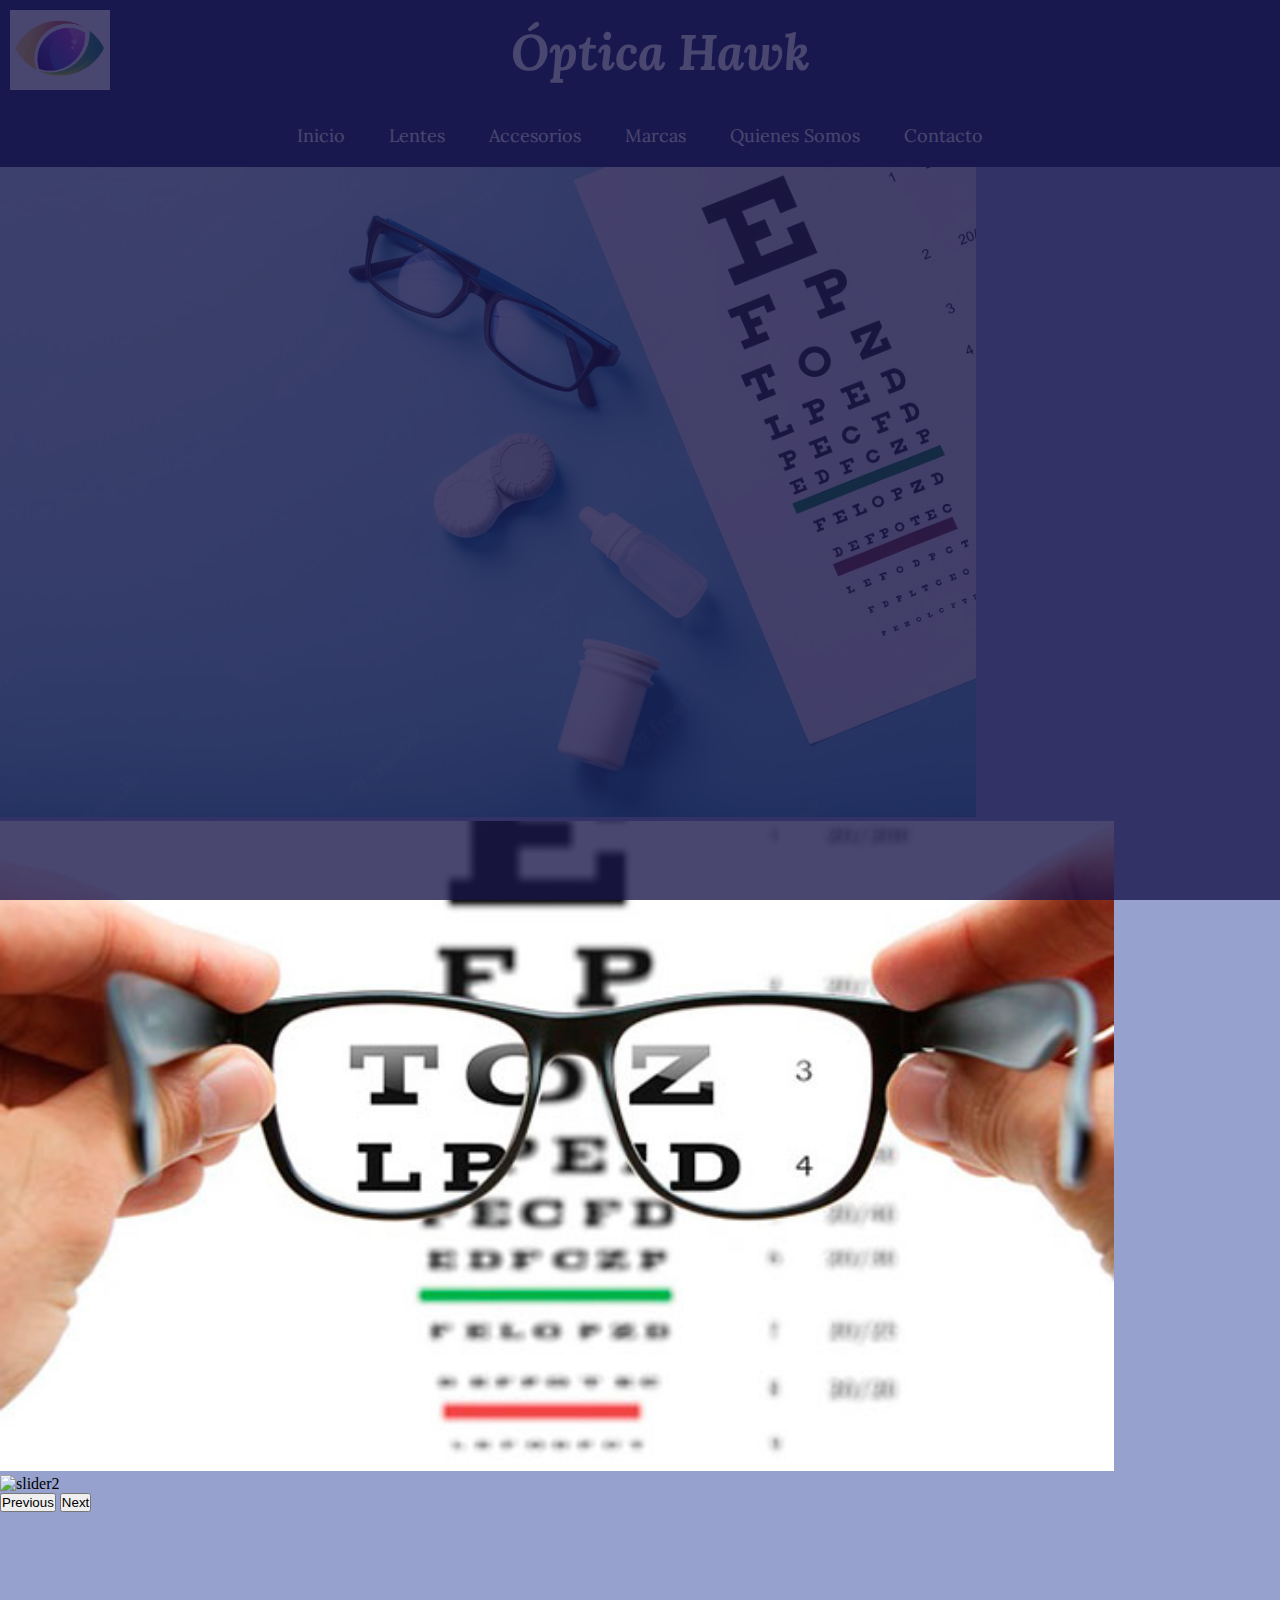
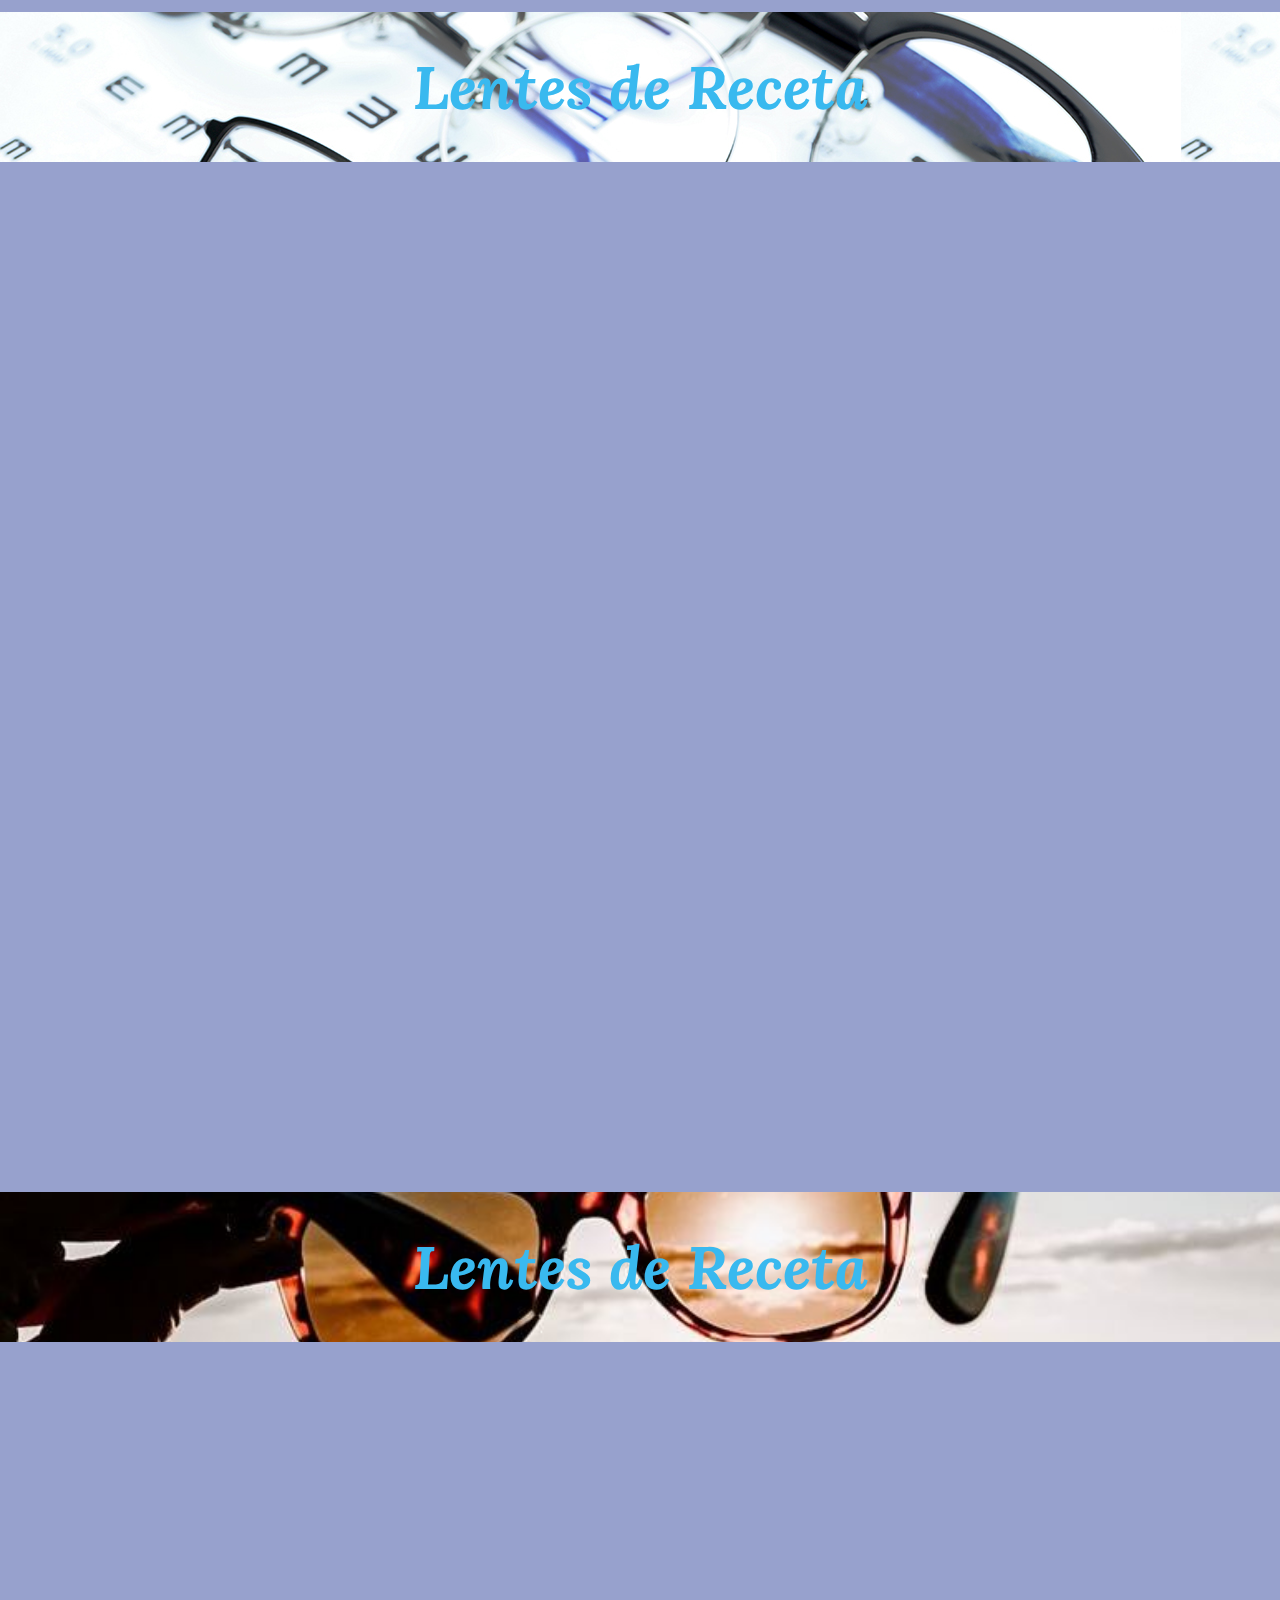
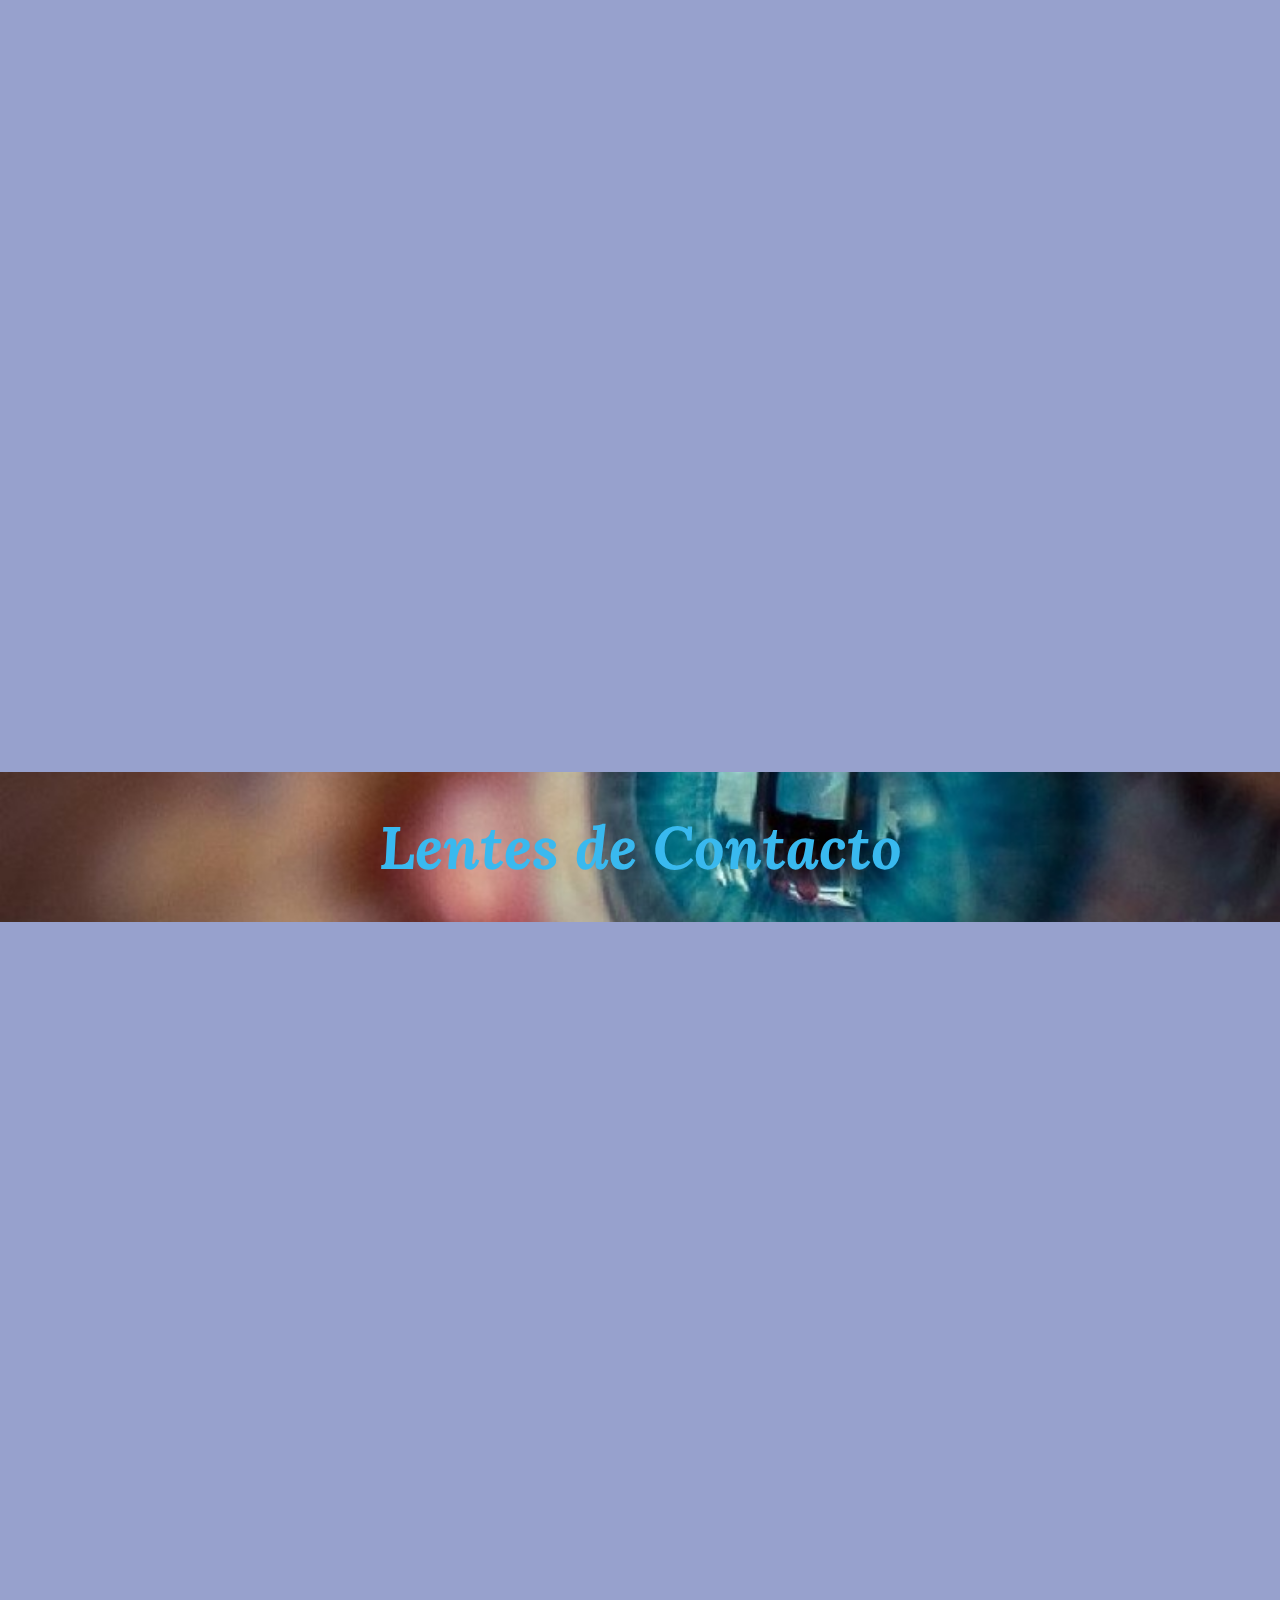
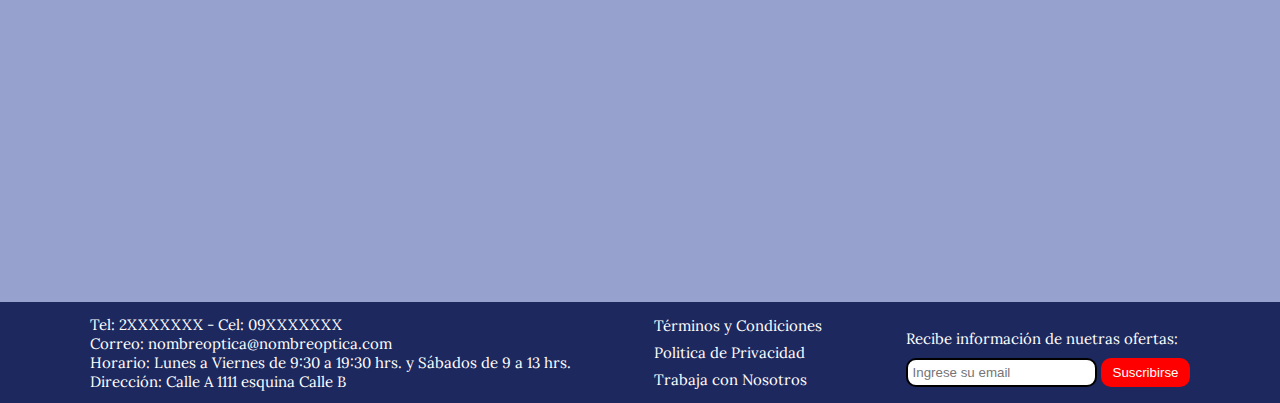
==== index.html @ afb6e053 "actualizo entrega final completando los archivos creados" ====
<!DOCTYPE html>
<html lang="en">
<head>
    <meta charset="UTF-8">
    <meta http-equiv="X-UA-Compatible" content="IE=edge">
    <meta name="viewport" content="width=device-width, initial-scale=1.0">
    <meta name="description" content="Óptica Hawk donde encontrarás la mejor solución Salud Visual">
    <meta name="keywords" content="OPTICA, LENTES, LENTES DE CONTACTO, LENTES DE SOL, ACCESORIOS PARA LENTES">
    <title>Optica Hawk</title>
    <link rel="shortcut icon" href="./assets/img/optica-logo.jpg">
    <link rel="stylesheet" href="https://cdnjs.cloudflare.com/ajax/libs/font-awesome/6.2.1/css/all.min.css" integrity="sha512-MV7K8+y+gLIBoVD59lQIYicR65iaqukzvf/nwasF0nqhPay5w/9lJmVM2hMDcnK1OnMGCdVK+iQrJ7lzPJQd1w==" crossorigin="anonymous" referrerpolicy="no-referrer" />
    <link rel="preconnect" href="https://fonts.googleapis.com">
    <link rel="preconnect" href="https://fonts.gstatic.com" crossorigin>
    <link href="https://fonts.googleapis.com/css2?family=Lora:ital,wght@0,400;0,500;0,600;0,700;1,400;1,500;1,600;1,700&display=swap" rel="stylesheet">
    <link href="https://cdn.jsdelivr.net/npm/bootstrap@5.3.0-alpha1/dist/css/bootstrap.min.css" rel="stylesheet" integrity="sha384-GLhlTQ8iRABdZLl6O3oVMWSktQOp6b7In1Zl3/Jr59b6EGGoI1aFkw7cmDA6j6gD" crossorigin="anonymous">
    <link href="https://unpkg.com/aos@2.3.1/dist/aos.css" rel="stylesheet">
    <link rel="stylesheet" href="./assets/css/style.css">
</head>
<body class="index">
    <div class="loading">
        <i class="fa-solid fa-spinner"></i>
    </div>
    <header class="nav">
        <div class="nav1">
            <a href="./index.html" class="nav-logo"><img src="./assets/img/optica-logo.jpg" alt="Logo Óptica Hawk"></a>
            <a href="./index.html"><h1 class="nav-title">Óptica Hawk</h1></a>
            <div class="nav-icons">
                <a href="" class="nav-user"><i class="fa-solid fa-user user"></i></a>
                <a href="" class="nav-cart"><i class="fa-solid fa-cart-shopping cart"></i></a>
            </div>    
        </div>
        <input type="checkbox" id="menu-check">
        <label for="menu-check" id="menu">
            <span id="menu-abrir"><i class="fa-sharp fa-solid fa-bars"></i></span>
            <span id="menu-cerrar"><i class="fa-sharp fa-solid fa-x"></i></span>
        </label>
        <nav class="navegador">
            <ul class="navegador-list">
                <li><a href="./index.html">Inicio</a></li>
                <li><a href="./pages/lentes.html">Lentes</a>
                    <ul>
                        <li><a href="./pages/lentes.html">Lentes de Receta</a></li>
                        <li><a href="./pages/lentes.html">Lentes de Sol</a></li>
                        <li><a href="./pages/lentes.html">Lentes de Contacto</a></li>
                    </ul>
                </li>
                <li><a href="./pages/accesorios.html">Accesorios</a></li>
                <li><a href="./pages/marcas.html">Marcas</a></li>
                <li><a href="./pages/quienes-somos.html">Quienes Somos</a></li>
                <li><a href="./pages/contacto.html">Contacto</a></li>
            </ul>   
        </nav>
    </header>
    
    <main class="main-inx">
        <section class="slider">
            <div id="carouselExample" class="carousel slide">
                <div class="carousel-inner">
                  <div class="carousel-item active">
                    <img src="./assets/img/slider1.jpg" class="d-block w-100" alt="slider">
                  </div>
                  <div class="carousel-item">
                    <img src="./assets/img/slider2.jpg" class="d-block w-100" alt="slider1">
                  </div>
                  <div class="carousel-item">
                    <img src="./assets/img/slider3.jpg" class="d-block w-100" alt="slider2">
                  </div>
                </div>
                <button class="carousel-control-prev" type="button" data-bs-target="#carouselExample" data-bs-slide="prev">
                  <span class="carousel-control-prev-icon" aria-hidden="true"></span>
                  <span class="visually-hidden">Previous</span>
                </button>
                <button class="carousel-control-next" type="button" data-bs-target="#carouselExample" data-bs-slide="next">
                  <span class="carousel-control-next-icon" aria-hidden="true"></span>
                  <span class="visually-hidden">Next</span>
                </button>
            </div>
        </section>
        <section class="main-glasses"></section>
            <div class="glasses">
                <h2 class="glasses-title">Lentes de Receta</h2>    
            </div>
            <div class="tarjeta-container" data-aos="fade-right">
                <div class="tarjeta">
                    <img class="tarjeta-img" src="./assets/img/receta1.jpg" alt="Lentes Receta">
                    <h3 class="tarjeta-title">Lorem ipsum dolor sit amet consectetur adipisicing.</h3>
                    <p class="tarjeta-desc">Lorem ipsum, dolor sit amet consectetur adipisicing elit. Nesciunt ea vero cupiditate, facere consectetur saepe.</p>
                    <button type="button" class="tarjeta-btn">Agregar al Carrito</button>
                </div>
                <div class="tarjeta">
                    <img class="tarjeta-img" src="./assets/img/receta2.jpg" alt="Lentes Receta">
                    <h3 class="tarjeta-title">Lorem ipsum dolor sit amet consectetur adipisicing.</h3>
                    <p class="tarjeta-desc">Lorem ipsum, dolor sit amet consectetur adipisicing elit. Nesciunt ea vero cupiditate, facere consectetur saepe.</p>
                    <button type="button" class="tarjeta-btn">Agregar al Carrito</button>
                </div>
                <div class="tarjeta">
                    <img class="tarjeta-img" src="./assets/img/receta3.jpg" alt="Lentes Receta">
                    <h3 class="tarjeta-title">Lorem ipsum dolor sit amet consectetur adipisicing.</h3>
                    <p class="tarjeta-desc">Lorem ipsum, dolor sit amet consectetur adipisicing elit. Nesciunt ea vero cupiditate, facere consectetur saepe.</p>
                    <button type="button" class="tarjeta-btn">Agregar al Carrito</button>
                </div>
                <div class="tarjeta">
                    <img class="tarjeta-img" src="./assets/img/receta4.jpg" alt="Lentes Receta">
                    <h3 class="tarjeta-title">Lorem ipsum dolor sit amet consectetur adipisicing.</h3>
                    <p class="tarjeta-desc">Lorem ipsum, dolor sit amet consectetur adipisicing elit. Nesciunt ea vero cupiditate, facere consectetur saepe.</p>
                    <button type="button" class="tarjeta-btn">Agregar al Carrito</button>
                </div>
            </div>
        </section>
        <section class="main-sunglasses"></section>
            <div class="sunglasses">
                <h2 class="sunglasses-title">Lentes de Receta</h2>    
            </div>
            <div class="tarjeta-container" data-aos="fade-left">
                <div class="tarjeta">
                    <img class="tarjeta-img" src="./assets/img/sol1.jpg" alt="Lentes Sol">
                    <h3 class="tarjeta-title">Lorem ipsum dolor sit amet consectetur adipisicing.</h3>
                    <p class="tarjeta-desc">Lorem ipsum, dolor sit amet consectetur adipisicing elit. Nesciunt ea vero cupiditate, facere consectetur saepe.</p>
                    <button type="button" class="tarjeta-btn">Agregar al Carrito</button>
                </div>
                <div class="tarjeta">
                    <img class="tarjeta-img" src="./assets/img/sol2.jpg" alt="Lentes Sol">
                    <h3 class="tarjeta-title">Lorem ipsum dolor sit amet consectetur adipisicing.</h3>
                    <p class="tarjeta-desc">Armazón Tommy Hilfiger + cristales multifocales Nova Premium (más fino y liviano) en orgánico 1.67 con protección UV y antirreflejo.</p>
                    <button type="button" class="tarjeta-btn">Agregar al Carrito</button>
                </div>
                <div class="tarjeta">
                    <img class="tarjeta-img" src="./assets/img/sol3.jpg" alt="Lentes Sol">
                    <h3 class="tarjeta-title">Lorem ipsum dolor sit amet consectetur adipisicing.</h3>
                    <p class="tarjeta-desc">Lorem ipsum, dolor sit amet consectetur adipisicing elit. Nesciunt ea vero cupiditate, facere consectetur saepe.</p>
                    <button type="button" class="tarjeta-btn">Agregar al Carrito</button>
                </div>
                <div class="tarjeta">
                    <img class="tarjeta-img" src="./assets/img/sol4.jpg" alt="Lentes Sol">
                    <h3 class="tarjeta-title">Lorem ipsum dolor sit amet consectetur adipisicing.</h3>
                    <p class="tarjeta-desc">Lorem ipsum, dolor sit amet consectetur adipisicing elit. Nesciunt ea vero cupiditate, facere consectetur saepe.</p>
                    <button type="button" class="tarjeta-btn">Agregar al Carrito</button>
                </div>
            </div>
        </section>        
        <section class="main-contact-lenses" >
            <div class="contact-lenses">
                <h2 class="contact-lenses-title">Lentes de Contacto</h2>    
            </div>
            <div class="tarjeta-container" data-aos="fade-right">
                <div class="tarjeta">
                    <img class="tarjeta-img" src="./assets/img/contacto1.jpg" alt="Lentes Contacto">
                    <h3 class="tarjeta-title">Lorem ipsum dolor sit amet consectetur adipisicing.</h3>
                    <p class="tarjeta-desc">Lorem ipsum, dolor sit amet consectetur adipisicing elit. Nesciunt ea vero cupiditate, facere consectetur saepe.</p>
                    <button type="button" class="tarjeta-btn">Agregar al Carrito</button>
                </div>
                <div class="tarjeta">
                    <img class="tarjeta-img" src="./assets/img/contacto2.jpg" alt="Lentes Contacto">
                    <h3 class="tarjeta-title">Lorem ipsum dolor sit amet consectetur adipisicing.</h3>
                    <p class="tarjeta-desc">Lorem ipsum, dolor sit amet consectetur adipisicing elit. Nesciunt ea vero cupiditate, facere consectetur saepe.</p>
                    <button type="button" class="tarjeta-btn">Agregar al Carrito</button>
                </div>
                <div class="tarjeta">
                    <img class="tarjeta-img" src="./assets/img/contacto3.jpg" alt="Lentes Contacto">
                    <h3 class="tarjeta-title">Lorem ipsum dolor sit amet consectetur adipisicing.</h3>
                    <p class="tarjeta-desc">Lorem ipsum, dolor sit amet consectetur adipisicing elit. Nesciunt ea vero cupiditate, facere consectetur saepe.</p>
                    <button type="button" class="tarjeta-btn">Agregar al Carrito</button>
                </div>
                <div class="tarjeta">
                    <img class="tarjeta-img" src="./assets/img/contacto4.jpg" alt="Lentes Contacto">
                    <h3 class="tarjeta-title">Lorem ipsum dolor sit amet consectetur adipisicing.</h3>
                    <p class="tarjeta-desc">Lorem ipsum, dolor sit amet consectetur adipisicing elit. Nesciunt ea vero cupiditate, facere consectetur saepe.</p>
                    <button type="button" class="tarjeta-btn">Agregar al Carrito</button>
                </div>
            </div>
        </section>
    </main>
    <footer class="foot">
        <div class="info">
            <p class="info-tel">Tel: 2XXXXXXX - Cel: 09XXXXXXX</p>
            <p class="info-email">Correo: nombreoptica@nombreoptica.com</p>
            <p class="info-horario">Horario: Lunes a Viernes de 9:30 a 19:30 hrs. y Sábados de 9 a 13 hrs.</p>
            <p class="info dir">Dirección: Calle A 1111 esquina Calle B</p>
        </div>    
        <div class="legal">
            <p><a href="">Términos y Condiciones</a></p>
            <p><a href="">Politica de Privacidad</a></p>
            <p><a href="">Trabaja con Nosotros</a></p>
        </div>
        <div class="sub">
            <p class="sub-subtitle">Recibe información de nuetras ofertas:</p>
            <input type="email" name="correo" class="sub-input" placeholder="Ingrese su email">
            <button class="sub-btn">Suscribirse</button>    
        </div>
    </footer>
    
    <script src="./assets/js/main.js"></script>
    <script src="https://cdn.jsdelivr.net/npm/bootstrap@5.3.0-alpha1/dist/js/bootstrap.bundle.min.js" integrity="sha384-w76AqPfDkMBDXo30jS1Sgez6pr3x5MlQ1ZAGC+nuZB+EYdgRZgiwxhTBTkF7CXvN" crossorigin="anonymous"></script>
    <script src="https://unpkg.com/aos@2.3.1/dist/aos.js"></script>
    <script>
        AOS.init(
            {
                duration: 2000,
                once: true
            }
        );
      </script>
</body>
</html>
---- assets/css/style.css ----
* {
  margin: 0;
  padding: 0;
  box-sizing: border-box;
}

.grilla .tarjeta-lentes, .tarjeta-container .tarjeta {
  width: 300px;
  height: 400px;
  background-color: #fff;
  border-radius: 10px;
  overflow: hidden;
  box-shadow: 5px 9px 11px -1px rgba(7, 67, 99, 0.78);
  -webkit-box-shadow: 5px 9px 11px -1px rgba(7, 67, 99, 0.78);
  -moz-box-shadow: 5px 9px 11px -1px rgba(7, 67, 99, 0.78);
  display: flex;
  flex-direction: column;
  align-items: center;
  text-align: center;
  transition: 1.5s;
}

.loading {
  width: 100vw;
  height: 100vh;
  position: fixed;
  background-color: rgba(24, 20, 73, 0.7882352941);
  z-index: 30000;
  display: flex;
  justify-content: center;
  align-items: center;
}
.loading i {
  color: #fff;
  font-size: 64px;
  animation-name: rotar;
  animation-duration: 1s;
  animation-iteration-count: infinite;
}

@keyframes rotar {
  0% {
    transform: rotateZ(0deg);
  }
  100% {
    transform: rotateZ(360deg);
  }
}
.nav {
  display: flex;
  flex-direction: column;
}
.nav a {
  text-decoration: none;
  color: #fff;
}
.nav .nav1 {
  width: 100%;
  display: flex;
  flex-direction: row;
  flex-wrap: wrap;
  justify-content: space-between;
  align-items: center;
  background-color: #1c285e;
}
.nav .nav1 .nav-logo {
  padding: 10px 10px;
  border-radius: 10px;
  overflow: hidden;
}
.nav .nav1 .nav-logo img {
  width: 100px;
  height: 80px;
  object-fit: cover;
}
.nav .nav1 .nav-title {
  font-size: 50px;
  font-family: "Lora", serif;
  font-style: italic;
}
.nav .nav1 .nav-icons {
  margin: 20px;
  font-size: 30px;
}
.nav .nav1 .nav-icons .nav-user, .nav .nav1 .nav-icons .nav-cart {
  margin: 10px;
}
.nav .navegador {
  background-color: #1c285e;
  font-family: "Lora", serif;
  font-style: bold;
  display: flex;
  flex-direction: row;
  justify-content: center;
}
.nav .navegador > ul > li {
  display: inline-block;
}
.nav .navegador > ul > li > ul {
  display: none;
  background-color: #1c285e;
  list-style: none;
}
.nav .navegador > ul > li a {
  display: block;
  padding: 20px 20px;
  text-decoration: none;
  color: #fff;
  font-size: 18px;
}
.nav .navegador > ul > li:hover ul {
  display: block;
  position: absolute;
}
.nav #menu, .nav #menu-check {
  display: none;
}
@media (max-width: 992px) {
  .nav .nav-logo img {
    width: 80px;
    height: 64px;
  }
  .nav .nav-title {
    font-size: 40px;
  }
  .nav .nav-icons {
    font-size: 25px;
  }
  .nav .navegador ul li a {
    font-size: 16px;
  }
}
@media (max-width: 768px) {
  .nav #menu-check:not(:checked) ~ .navegador {
    display: none;
  }
  .nav #menu-check:checked ~ .navegador {
    display: block;
  }
  .nav #menu {
    display: block;
    color: #fff;
    background-color: #1c285e;
    font-size: 25px;
    font-weight: bold;
    padding: 10px;
    z-index: 300;
  }
  .nav #menu-cerrar {
    display: none;
  }
  .nav #menu-check:checked ~ label #menu-abrir {
    display: none;
  }
  .nav #menu-check:checked ~ label #menu-cerrar {
    display: block;
  }
  .nav .navegador {
    top: 136px;
    left: 0;
    height: 100%;
    opacity: 0.85;
    font-size: 25px;
  }
  .nav .navegador ul {
    display: block;
    text-align: left;
  }
  .nav .navegador ul li {
    display: block;
    text-align: left;
  }
}
@media (max-width: 576px) {
  .nav .nav-logo img {
    width: 64px;
    height: 51px;
  }
  .nav .nav-title {
    font-size: 30px;
  }
  .nav .nav-icons {
    font-size: 20px;
  }
  .nav .navegador {
    top: 123px;
  }
  .nav .navegador ul li a {
    font-size: 16px;
  }
}
@media (max-width: 450px) {
  .nav .nav1 {
    justify-content: center;
  }
  .nav .nav1 .nav-icons {
    font-size: 25px;
    display: flex;
    flex-direction: row;
    justify-content: space-evenly;
    width: 100%;
  }
  .nav .navegador {
    top: 212px;
  }
}

.index {
  background-color: rgba(10, 34, 138, 0.425);
}
.index .carousel-item {
  z-index: -1000000;
}
.index .glasses {
  width: 100%;
  height: 150px;
  background-image: url(../img/fondo-lentes-receta.jpg);
  display: flex;
  flex-direction: row;
  justify-content: center;
  align-items: center;
  margin-top: 100px;
}
.index .sunglasses {
  width: 100%;
  height: 150px;
  background-image: url(../img/fondo-lentes-sol.jpg);
  display: flex;
  flex-direction: row;
  justify-content: center;
  align-items: center;
  margin-top: 100px;
  background-repeat: no-repeat;
  background-size: cover;
}
.index .contact-lenses {
  width: 100%;
  height: 150px;
  background-image: url(../img/fondo-lentes-contacto.jpg);
  background-repeat: no-repeat;
  background-size: cover;
  display: flex;
  flex-direction: row;
  justify-content: center;
  align-items: center;
  margin-top: 100px;
}
.index .glasses-title, .index .sunglasses-title, .index .contact-lenses-title {
  font-size: 40px;
  font-family: "Lora", serif;
  font-style: italic;
  font-weight: bold;
}
.index .glasses-title, .index .sunglasses-title, .index .contact-lenses-title {
  color: #39b9ef;
}
@media (min-width: 500px) {
  .index .sunglasses {
    background-position-y: -140px;
  }
  .index .contact-lenses {
    background-position-y: -50px;
  }
}
@media (min-width: 768px) {
  .index .sunglasses {
    background-position-y: -200px;
  }
  .index .contact-lenses {
    background-position-y: -80px;
  }
  .index .slider img {
    height: 400px;
    object-fit: cover;
  }
  .index .glasses-title, .index .sunglasses-title, .index .contact-lenses-title {
    font-size: 60px;
  }
}
@media (min-width: 992px) {
  .index .sunglasses {
    background-position-y: -250px;
  }
  .index .contact-lenses {
    background-position-y: -140px;
  }
  .index .slider img {
    height: 500px;
    object-fit: cover;
  }
}
@media (min-width: 1200px) {
  .index .sunglasses {
    background-position-y: -350px;
  }
  .index .contact-lenses {
    background-position-y: -250px;
  }
  .index .slider img {
    height: 650px;
    object-fit: cover;
  }
}

.tarjeta-container {
  display: flex;
  flex-direction: row;
  flex-wrap: wrap;
  justify-content: space-evenly;
  margin: 50px 0;
}
.tarjeta-container .tarjeta {
  border: 2px solid #000;
  margin: 10px 0;
}
.tarjeta-container .tarjeta:hover {
  transform: scale(1.1);
}
.tarjeta-container .tarjeta .tarjeta-img {
  width: 250px;
  height: 40%;
  overflow: hidden;
  object-fit: cover;
}
.tarjeta-container .tarjeta .tarjeta-btn {
  padding: 7px;
  margin-bottom: 10px;
  border-radius: 10px;
  border: 2px solid #000;
  background-color: #045aa0;
  color: #fff;
  font-style: bold;
  font-family: "Lora", serif;
}
.tarjeta-container .tarjeta .tarjeta-btn:hover {
  background-color: #1c285e;
  border: 2px solid #1c285e;
}
@media (max-width: 1300px) {
  .tarjeta-container .tarjeta {
    margin: 20px 80px;
  }
}
@media (max-width: 500px) {
  .tarjeta-container .tarjeta {
    margin: 20px 10px;
  }
}

.grilla {
  display: flex;
  flex-direction: row;
  flex-wrap: wrap;
  column-gap: 20px;
  justify-content: space-around;
}
.grilla .tarjeta-lentes {
  margin: 10px;
  border: 2px solid #1c285e;
}
.grilla .tarjeta-lentes:hover {
  transform: scale(1.02);
}
.grilla .tarjeta-lentes .tarjeta-lentes-img {
  width: 250px;
  height: 40%;
  overflow: hidden;
  object-fit: cover;
}
.grilla .tarjeta-lentes .tarjeta-lentes-title {
  margin: 0;
}
.grilla .tarjeta-lentes .tarjeta-lentes-desc {
  margin: 0;
}
.grilla .tarjeta-lentes .tarjeta-lentes-btn {
  margin: 3px;
  padding: 8px 40px;
  margin-top: 10px;
  margin-bottom: 10px;
  border-radius: 10px;
  border: 2px solid #000;
  background-color: #0D6EFD;
  color: #fff;
  font-style: bold;
  font-family: "Lora", serif;
}
.grilla .tarjeta-lentes .tarjeta-lentes-btn:hover {
  background-color: #045aa0;
  border: 2px solid #045aa0;
}

.page-title {
  font-size: 45px;
  font-family: "Lora", serif;
  margin: 40px;
}

.lentes, .accesorios {
  background-color: rgba(10, 34, 138, 0.425);
}

.marcas {
  background-color: rgba(10, 34, 138, 0.425);
}
.marcas .main-marcas {
  display: grid;
  grid-template-columns: 1fr 1fr;
  grid-template-rows: 90px 650px 650px;
  gap: 20px;
  grid-template-areas: "title title" "marca1  marca2" "marca3  marca4";
}
.marcas .title-marcas {
  grid-area: title;
  font-size: 45px;
  font-family: "Lora", serif;
  padding: 10px;
  margin: 10px;
  justify-self: start;
}
.marcas .marca1-img, .marcas .marca2-img, .marcas .marca3-img, .marcas .marca4-img {
  width: 200px;
  height: 140px;
  object-fit: cover;
}
.marcas .marca1, .marcas .marca2, .marcas .marca3, .marcas .marca4 {
  display: flex;
  flex-direction: column;
  align-items: center;
  justify-content: space-around;
}
.marcas .marca1 {
  grid-area: marca1;
}
.marcas .marca2 {
  grid-area: marca2;
}
.marcas .marca3 {
  grid-area: marca3;
}
.marcas .marca4 {
  grid-area: marca4;
}
@media (max-width: 1200px) {
  .marcas .main-marcas {
    grid-template-columns: 1fr;
    grid-template-rows: 90px 650px 650px 650px 650px;
    grid-template-areas: "title" "marca1" "marca2" "marca3" "marca4";
  }
}
@media (max-width: 768px) {
  .marcas .main-marcas {
    grid-template-columns: 1fr;
    grid-template-rows: 70px 400px 400px 400px 400px;
    grid-template-areas: "title" "marca1" "marca2" "marca3" "marca4";
  }
  .marcas .title-marcas {
    font-size: 30px;
  }
  .marcas .video iframe {
    width: 100%;
    height: 100%;
  }
}

.quienes-somos {
  background-color: rgba(10, 34, 138, 0.425);
}
.quienes-somos .container-img, .quienes-somos .container-img1 {
  width: 450px;
  height: 300px;
}
.quienes-somos .main-quienes-somos {
  margin-top: 20px;
  margin-bottom: 20px;
  display: grid;
  grid-template-columns: 1fr 1fr;
  grid-template-rows: 80px 1fr 1fr;
  gap: 20px;
  grid-template-areas: "title title" "img1  text1" "text2 img2";
}
.quienes-somos .main-quienes-somos .page-title-quienes-somos {
  grid-area: title;
  align-self: start;
  justify-self: start;
  margin-left: 20px;
  font-size: 45px;
  font-family: "Lora", serif;
}
.quienes-somos .main-quienes-somos .container-img, .quienes-somos .main-quienes-somos .container-img1 {
  align-self: center;
  justify-self: center;
}
.quienes-somos .main-quienes-somos .container-img {
  grid-area: img1;
}
.quienes-somos .main-quienes-somos .container-img1 {
  grid-area: img2;
}
.quienes-somos .main-quienes-somos .container-desc, .quienes-somos .main-quienes-somos .container-desc1 {
  align-self: center;
  justify-content: center;
  padding: 40px;
  font-size: 18px;
}
.quienes-somos .main-quienes-somos .container-desc {
  grid-area: text1;
}
.quienes-somos .main-quienes-somos .container-desc1 {
  grid-area: text2;
}
@media (max-width: 992px) {
  .quienes-somos .main-quienes-somos {
    display: grid;
    grid-template-columns: 1fr;
    grid-template-rows: 70px 1fr 1fr 1fr 1fr;
    gap: 10px;
    grid-template-areas: "title" "img1" "text1" "img2" "text2";
  }
  .quienes-somos .main-quienes-somos .page-title-quienes-somos {
    font-size: 40px;
    font-family: "Lora", serif;
  }
  .quienes-somos .main-quienes-somos .container-desc1, .quienes-somos .main-quienes-somos .container-desc {
    padding: 20px;
  }
}
@media (max-width: 992px) {
  .quienes-somos .container-img, .quienes-somos .container-img1 {
    width: 350px;
    height: 200px;
  }
  .quienes-somos .container-desc1, .quienes-somos .container-desc {
    padding: 10px;
  }
}

.contact {
  background-color: rgba(10, 34, 138, 0.425);
}
.contact .title-contacto {
  font-size: 45px;
  margin: 20px;
  font-family: "Lora", serif;
}
.contact .main-contacto {
  display: flex;
  flex-direction: row;
  flex-wrap: wrap;
  justify-content: space-around;
  align-items: center;
  margin-bottom: 20px;
}
.contact .main-contacto .formulario {
  width: 500px;
  height: auto;
  margin: 10px;
  padding: 10px;
}
.contact .main-contacto .formulario .form-contacto {
  width: 100%;
  display: flex;
  flex-direction: column;
  align-items: center;
  gap: 10px;
}
.contact .main-contacto .formulario .form-contacto .label {
  width: 100%;
  font-family: serif;
  font-size: 17px;
  font-weight: 400;
}
.contact .main-contacto .formulario .form-contacto .label .control-form1 {
  width: 100%;
  height: 30px;
  border: 2px solid #000;
  border-radius: 5px;
  margin: 10px 0px;
}
.contact .main-contacto .formulario .form-contacto .label .control-form2 {
  width: 100%;
  height: 100px;
  border: 2px solid #000;
  border-radius: 5px;
  margin: 10px 0px;
}
.contact .main-contacto .formulario .form-contacto .control-btn {
  width: 50%;
  height: 30px;
  border-radius: 5px;
  margin: 10px 0px;
  background-color: #045aa0;
  border: 2px solid #000;
  font-family: serif;
  font-size: 17px;
  color: #fff;
}
.contact .main-contacto .formulario .form-contacto .control-btn:hover {
  background-color: #1c285e;
}
.contact .main-contacto .info {
  width: 500px;
  height: auto;
  margin: 20px;
  padding: 20px;
  overflow: hidden;
}
.contact .main-contacto .info p {
  margin: 10px;
}
.contact .main-contacto .info .location-map {
  margin: 10px;
}
@media (max-width: 1200px) {
  .contact .main-contacto {
    justify-content: center;
  }
  .contact .main-contacto .formulario {
    width: 100%;
  }
  .contact .main-contacto .formulario .form-contacto .label {
    width: 60%;
  }
  .contact .main-contacto .info {
    width: 100%;
    display: flex;
    flex-direction: column;
    align-items: center;
  }
  .contact .main-contacto .info p {
    text-align: center;
  }
}
@media (max-width: 768px) {
  .contact .label {
    width: 100%;
  }
}

.foot {
  display: flex;
  flex-direction: row;
  flex-wrap: wrap;
  justify-content: space-evenly;
  align-items: center;
  padding: 10px;
  background-color: #1c285e;
  color: #fff;
  font-family: "Lora", serif;
  font-size: 15px;
}
.foot .legal a {
  text-decoration: none;
  color: #fff;
}
.foot .legal p {
  padding: 4px;
}
.foot .sub p {
  padding: 10px 0px;
}
.foot .sub .sub-input {
  padding: 5px;
  border-radius: 10px;
  border: 2px solid #000;
}
.foot .sub .sub-btn {
  color: #ffffff;
  background-color: #ff0000;
  padding: 5px 10px;
  border-radius: 10px;
  border: 2px solid #ff0000;
}
.foot .sub .sub-btn:hover {
  background-color: #920000;
  border: 2px solid #920000;
}
@media (max-width: 1200px) {
  .foot .foot {
    font-size: 13px;
  }
}
@media (max-width: 992px) {
  .foot .sub {
    width: 100%;
    display: flex;
    flex-direction: column;
    align-items: center;
  }
  .foot .sub p {
    padding: 5px;
    margin: 3px;
  }
}
@media (max-width: 768px) {
  .foot .foot {
    flex-direction: column;
    justify-content: center;
    text-align: center;
    gap: 20px;
    font-size: 15px;
  }
}
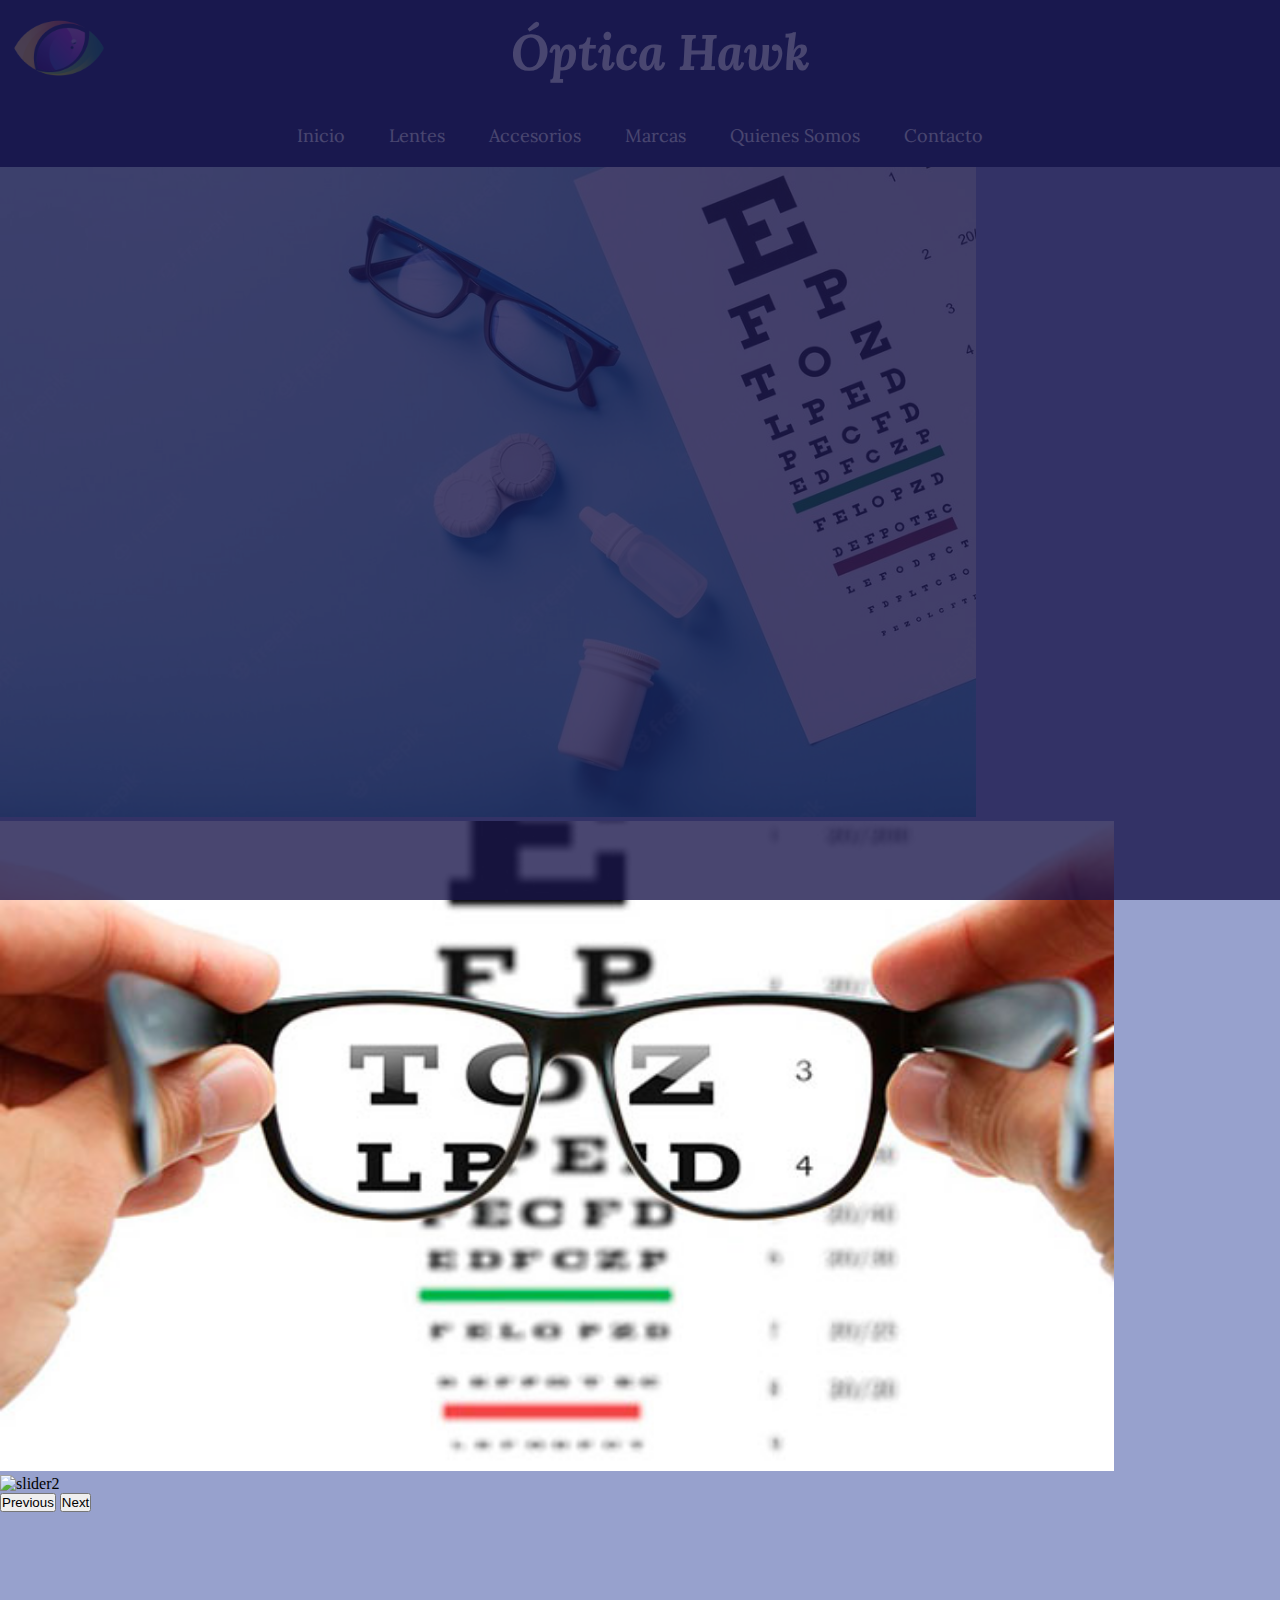
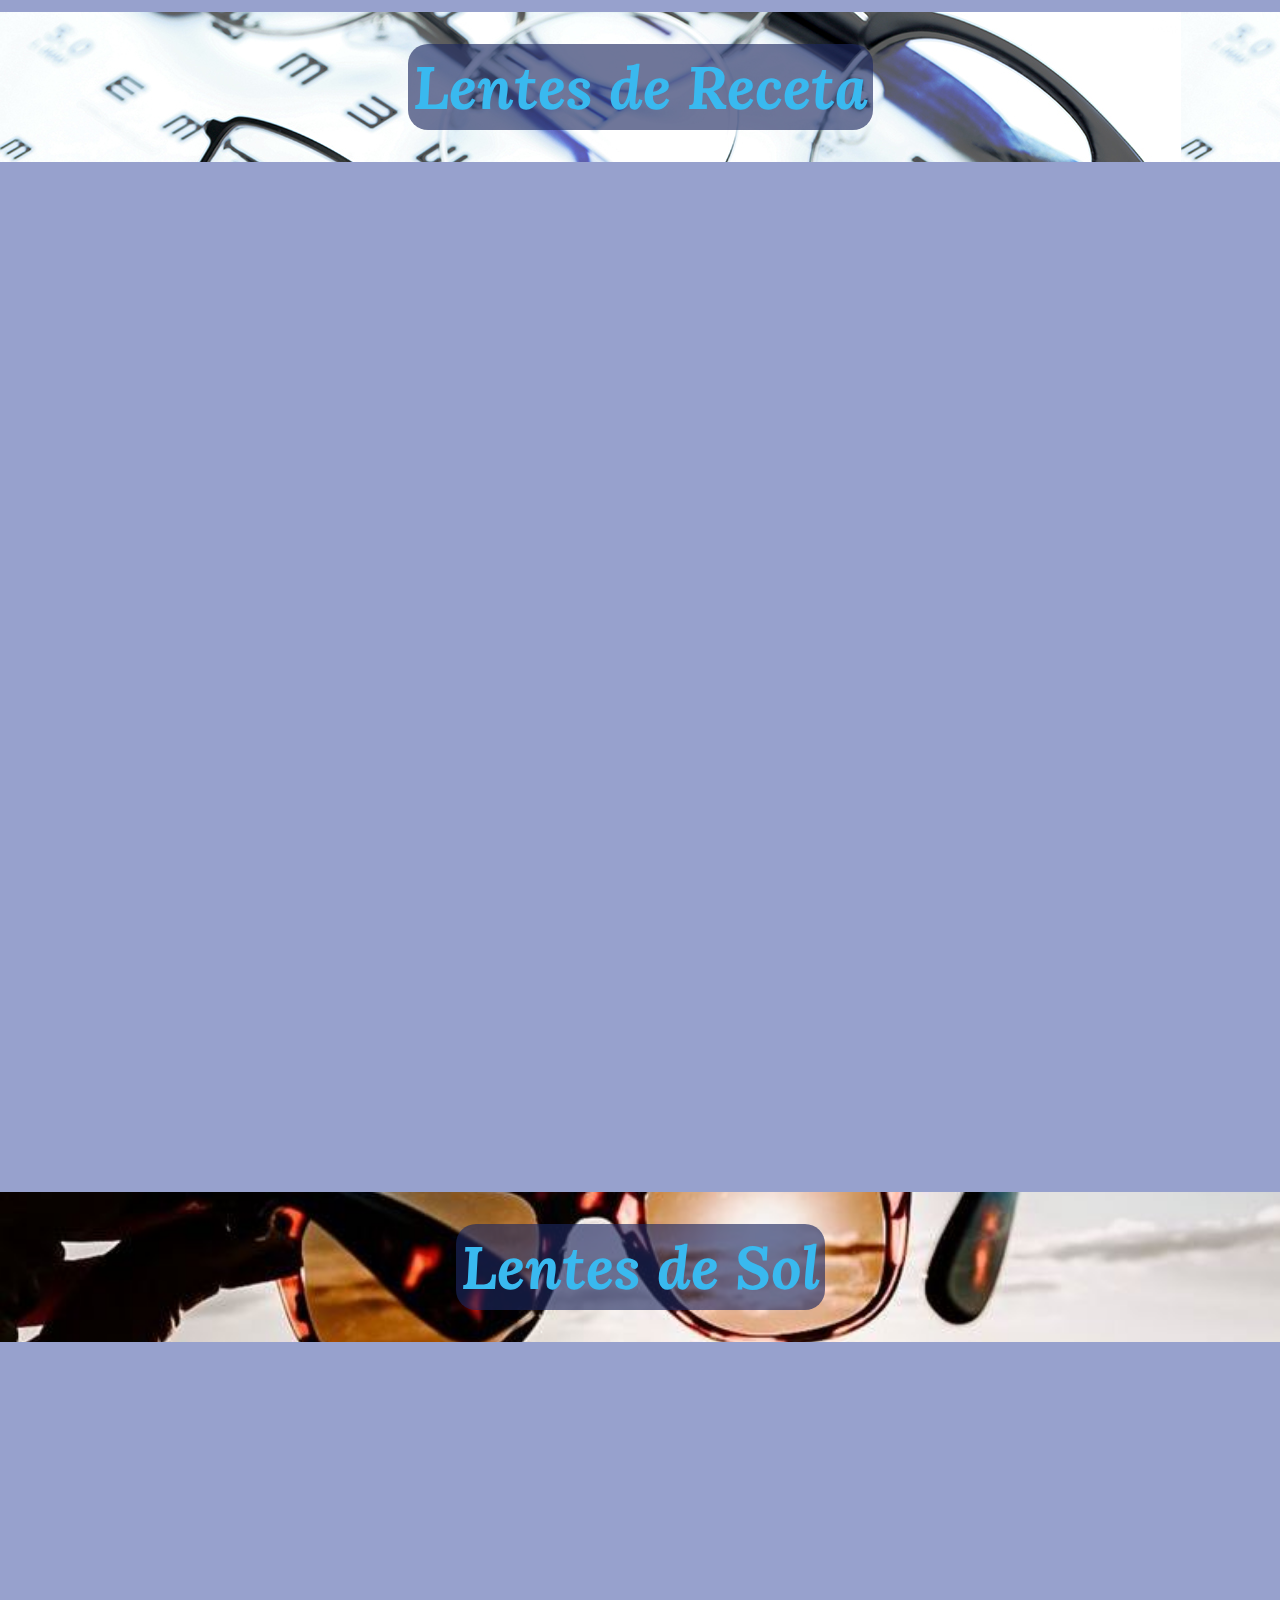
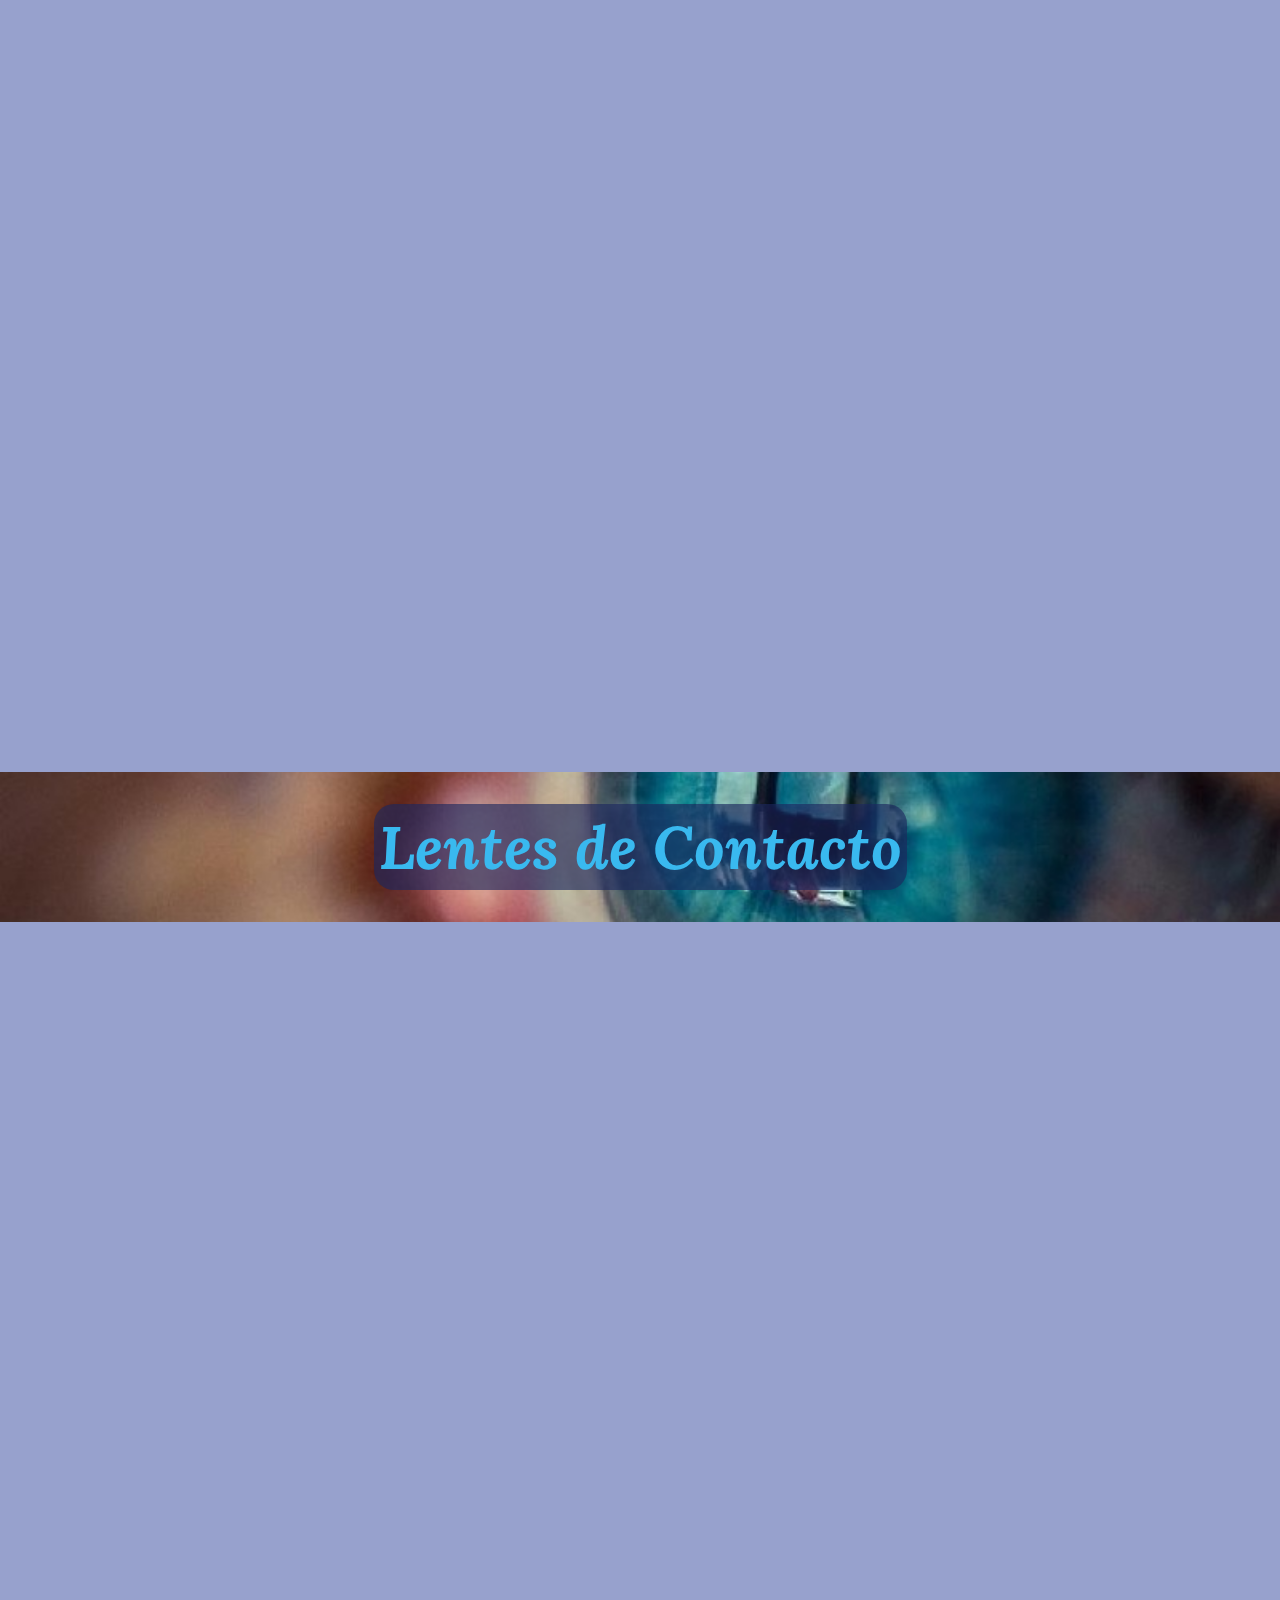
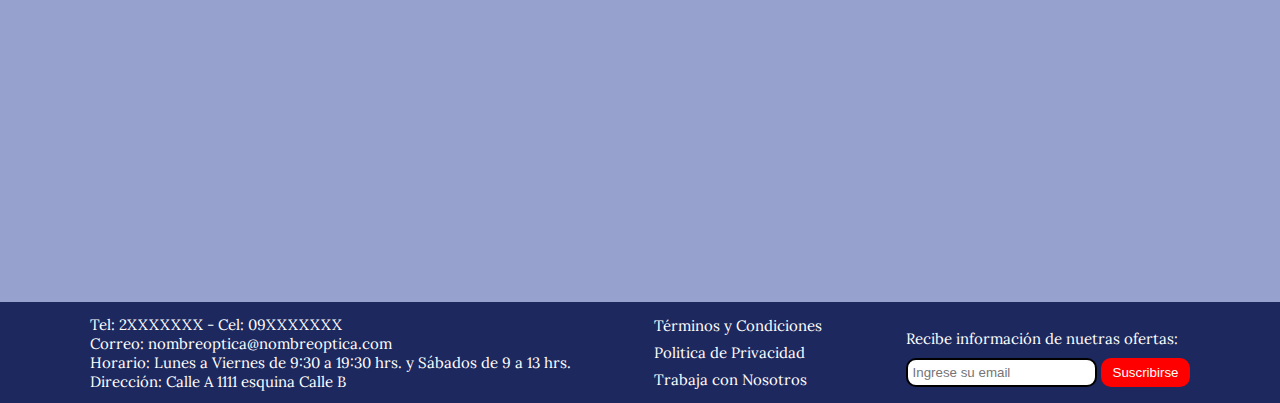
==== commit 2d17c0a0: "actualizo index, logo sin fondo titulos con fondo para contrastar y agrego logos de redes sociales" ====
--- a/index.html
+++ b/index.html
@@ -7,7 +7,7 @@
     <meta name="description" content="Óptica Hawk donde encontrarás la mejor solución Salud Visual">
     <meta name="keywords" content="OPTICA, LENTES, LENTES DE CONTACTO, LENTES DE SOL, ACCESORIOS PARA LENTES">
     <title>Optica Hawk</title>
-    <link rel="shortcut icon" href="./assets/img/optica-logo.jpg">
+    <link rel="shortcut icon" href="./assets/img/optica-logo.png">
     <link rel="stylesheet" href="https://cdnjs.cloudflare.com/ajax/libs/font-awesome/6.2.1/css/all.min.css" integrity="sha512-MV7K8+y+gLIBoVD59lQIYicR65iaqukzvf/nwasF0nqhPay5w/9lJmVM2hMDcnK1OnMGCdVK+iQrJ7lzPJQd1w==" crossorigin="anonymous" referrerpolicy="no-referrer" />
     <link rel="preconnect" href="https://fonts.googleapis.com">
     <link rel="preconnect" href="https://fonts.gstatic.com" crossorigin>
@@ -22,7 +22,7 @@
     </div>
     <header class="nav">
         <div class="nav1">
-            <a href="./index.html" class="nav-logo"><img src="./assets/img/optica-logo.jpg" alt="Logo Óptica Hawk"></a>
+            <a href="./index.html" class="nav-logo"><img src="./assets/img/optica-logo.png" alt="Logo Óptica Hawk"></a>
             <a href="./index.html"><h1 class="nav-title">Óptica Hawk</h1></a>
             <div class="nav-icons">
                 <a href="" class="nav-user"><i class="fa-solid fa-user user"></i></a>
@@ -109,7 +109,7 @@
         </section>
         <section class="main-sunglasses"></section>
             <div class="sunglasses">
-                <h2 class="sunglasses-title">Lentes de Receta</h2>    
+                <h2 class="sunglasses-title">Lentes de Sol</h2>    
             </div>
             <div class="tarjeta-container" data-aos="fade-left">
                 <div class="tarjeta">
@@ -185,7 +185,12 @@
         <div class="sub">
             <p class="sub-subtitle">Recibe información de nuetras ofertas:</p>
             <input type="email" name="correo" class="sub-input" placeholder="Ingrese su email">
-            <button class="sub-btn">Suscribirse</button>    
+            <button class="sub-btn">Suscribirse</button>
+            <div class="redes">
+                <a href=""><i class="fa-brands fa-instagram"></i></a>
+                <a href=""><i class="fa-brands fa-facebook"></i></a>
+                <a href=""><i class="fa-brands fa-whatsapp"></i></a>
+            </div>    
         </div>
     </footer>
     
--- a/assets/css/style.css
+++ b/assets/css/style.css
@@ -250,9 +250,10 @@
   font-family: "Lora", serif;
   font-style: italic;
   font-weight: bold;
-}
-.index .glasses-title, .index .sunglasses-title, .index .contact-lenses-title {
   color: #39b9ef;
+  background-color: rgba(28, 40, 94, 0.6352941176);
+  border-radius: 20px;
+  padding: 5px;
 }
 @media (min-width: 500px) {
   .index .sunglasses {
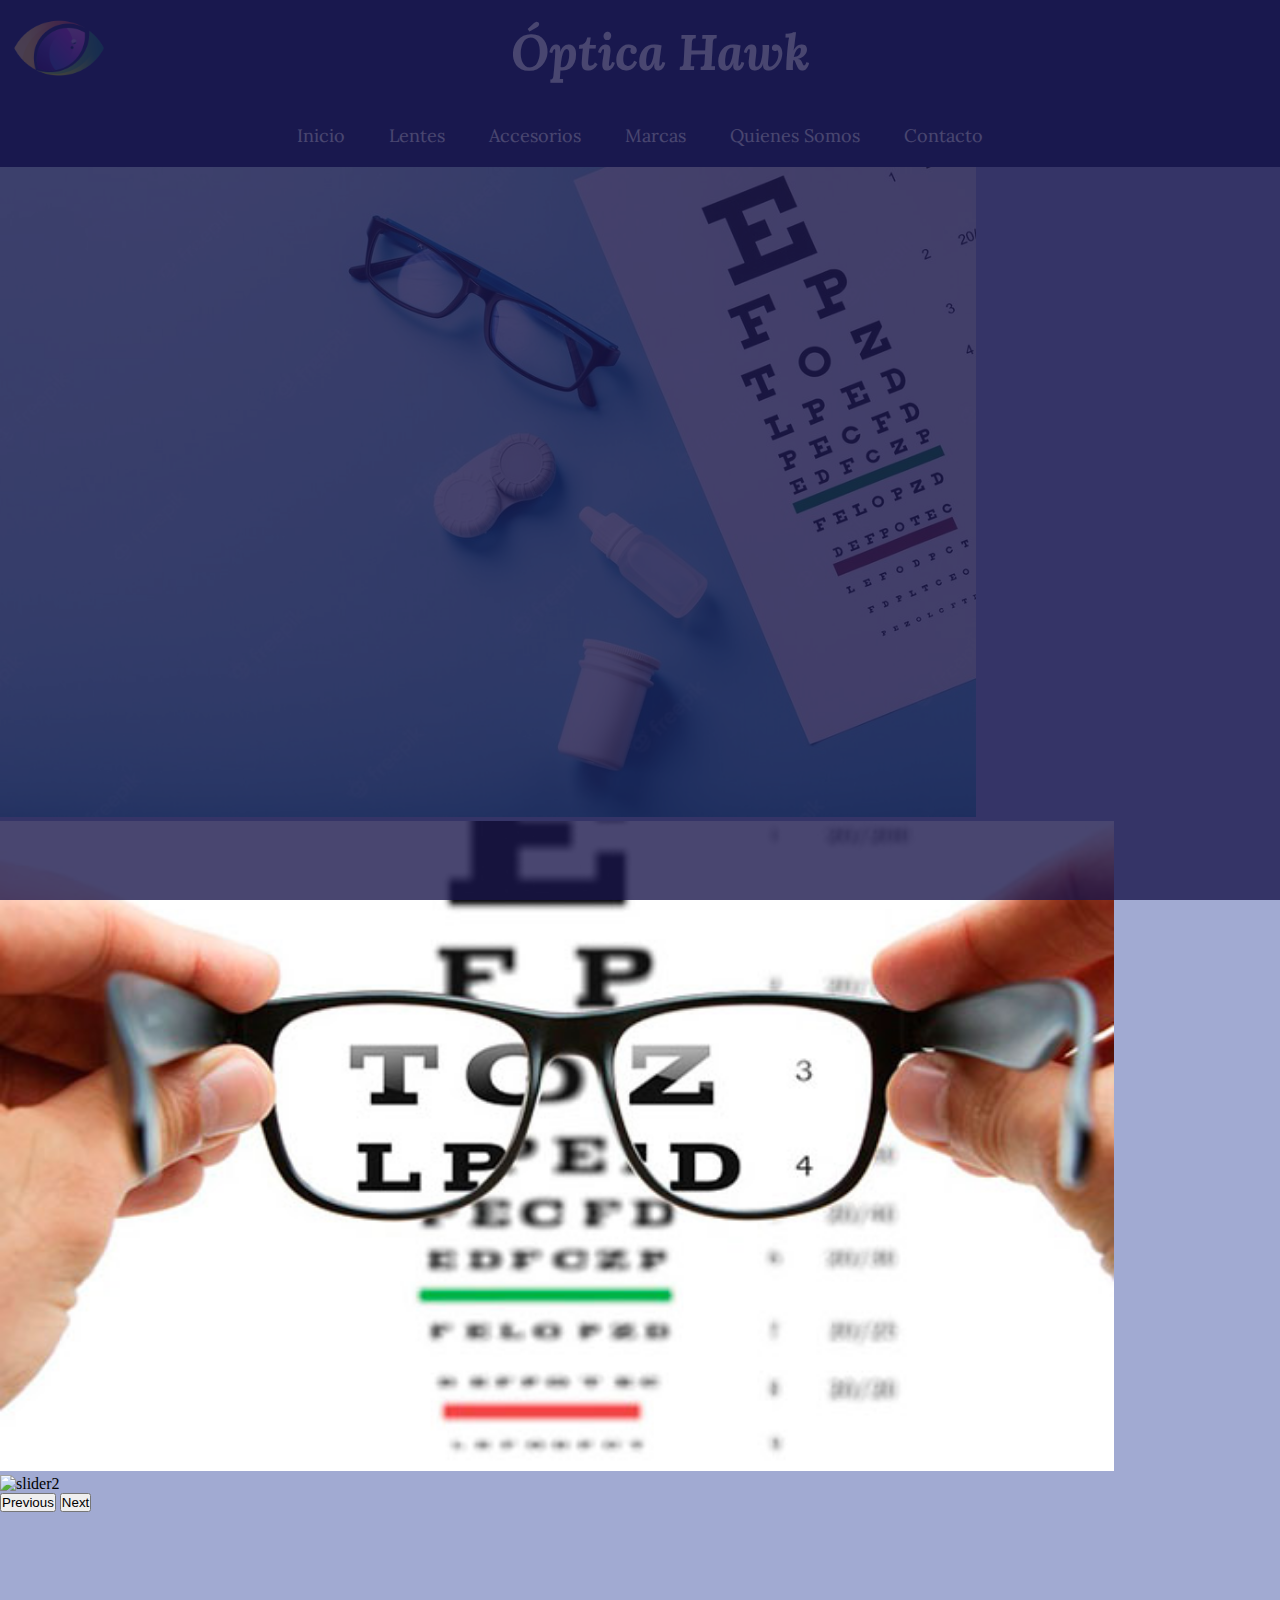
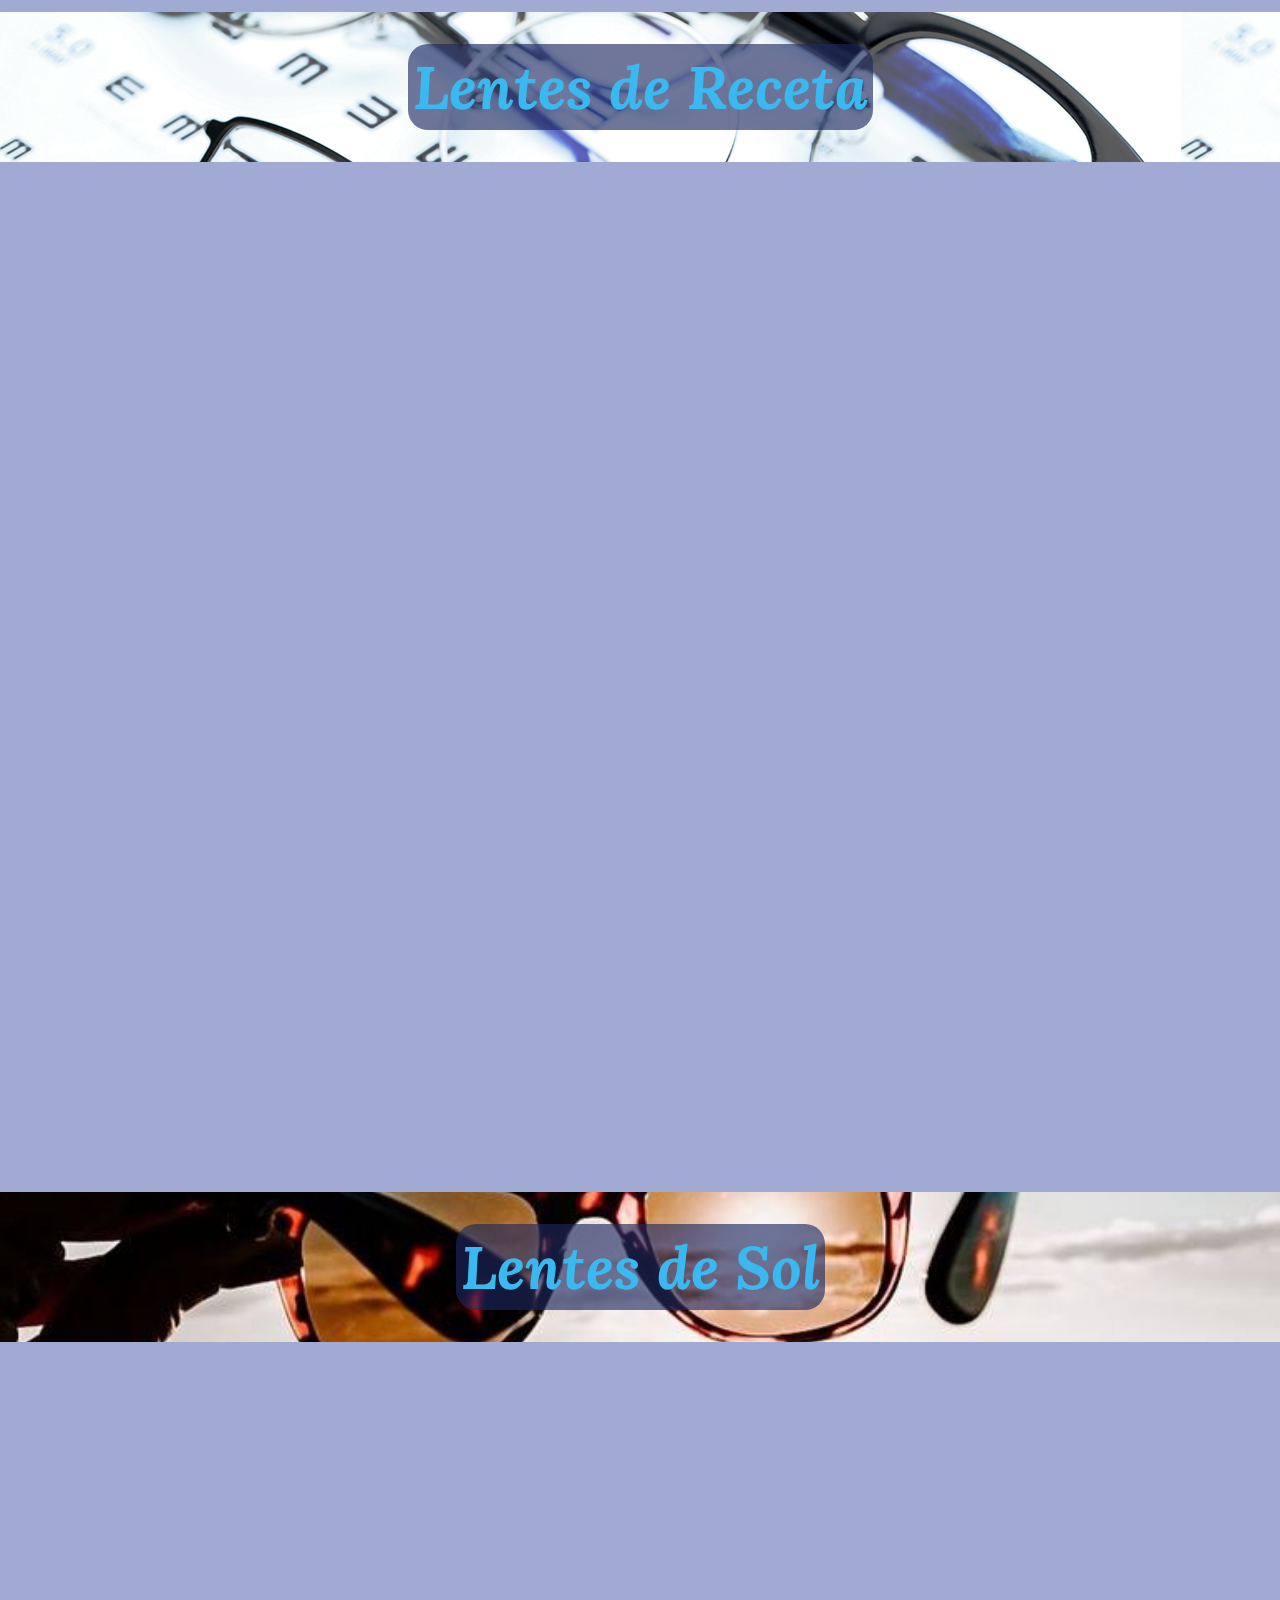
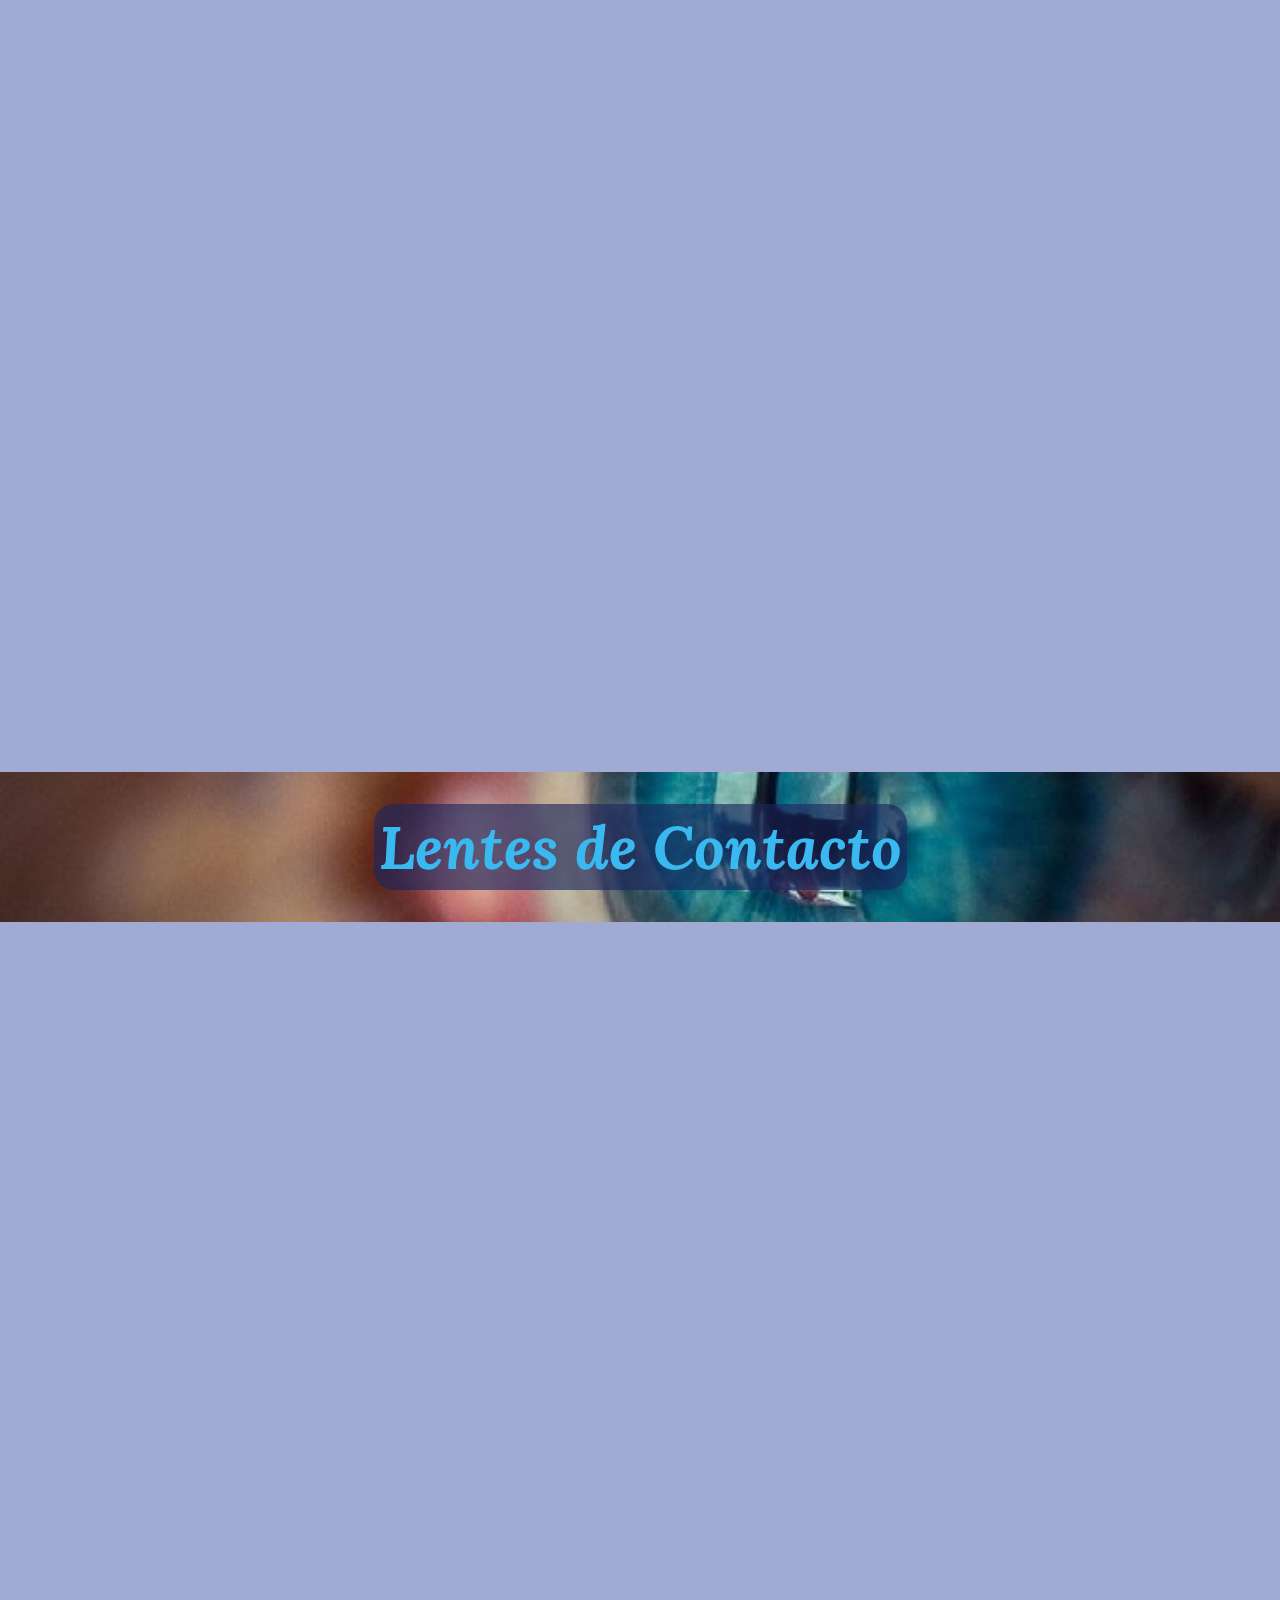
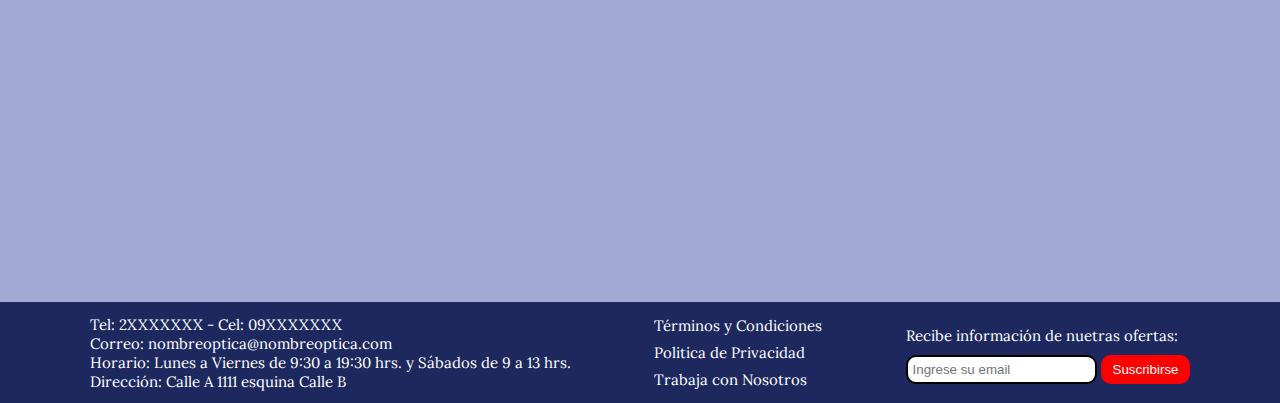
==== commit f3156761: "agrego texto a main y lentes" ====
--- a/index.html
+++ b/index.html
@@ -83,26 +83,47 @@
             <div class="tarjeta-container" data-aos="fade-right">
                 <div class="tarjeta">
                     <img class="tarjeta-img" src="./assets/img/receta1.jpg" alt="Lentes Receta">
-                    <h3 class="tarjeta-title">Lorem ipsum dolor sit amet consectetur adipisicing.</h3>
-                    <p class="tarjeta-desc">Lorem ipsum, dolor sit amet consectetur adipisicing elit. Nesciunt ea vero cupiditate, facere consectetur saepe.</p>
+                    <h3 class="tarjeta-title">Lente de Receta Ray Ban 6439</h3>
+                    <p class="tarjeta-desc">
+                        Lente de Receta Ray Ban 6439<br>
+                        MEDIDAS:<br> 
+                        Lente: 54 mm -Puente: 18 mm -Patilla: 145 mm<br>
+                        MATERIAL: Metal
+                    </p>
                     <button type="button" class="tarjeta-btn">Agregar al Carrito</button>
                 </div>
                 <div class="tarjeta">
                     <img class="tarjeta-img" src="./assets/img/receta2.jpg" alt="Lentes Receta">
-                    <h3 class="tarjeta-title">Lorem ipsum dolor sit amet consectetur adipisicing.</h3>
-                    <p class="tarjeta-desc">Lorem ipsum, dolor sit amet consectetur adipisicing elit. Nesciunt ea vero cupiditate, facere consectetur saepe.</p>
+                    <h3 class="tarjeta-title">Lente de Receta Ray Ban 6335</h3>
+                    <p class="tarjeta-desc">
+                        Lente de Receta Ray Ban 6335<br>
+                        MEDIDAS:<br>
+                        Lente: 54 mm -Puente: 17 mm -Patilla: 145 mm<br>
+                        MATERIAL: Metal
+                    </p>
                     <button type="button" class="tarjeta-btn">Agregar al Carrito</button>
                 </div>
                 <div class="tarjeta">
                     <img class="tarjeta-img" src="./assets/img/receta3.jpg" alt="Lentes Receta">
-                    <h3 class="tarjeta-title">Lorem ipsum dolor sit amet consectetur adipisicing.</h3>
-                    <p class="tarjeta-desc">Lorem ipsum, dolor sit amet consectetur adipisicing elit. Nesciunt ea vero cupiditate, facere consectetur saepe.</p>
+                    <h3 class="tarjeta-title">Lente de Receta Polo 2223</h3>
+                    <p class="tarjeta-desc">
+                        Lente de Receta Polo 2223<br>
+                        MEDIDAS:<br>
+                        Lente: 54 mm -Puente: 18 mm -Patilla: 145 mm<br>
+                        MATERIAL: Metal
+                    </p>
                     <button type="button" class="tarjeta-btn">Agregar al Carrito</button>
                 </div>
                 <div class="tarjeta">
                     <img class="tarjeta-img" src="./assets/img/receta4.jpg" alt="Lentes Receta">
-                    <h3 class="tarjeta-title">Lorem ipsum dolor sit amet consectetur adipisicing.</h3>
-                    <p class="tarjeta-desc">Lorem ipsum, dolor sit amet consectetur adipisicing elit. Nesciunt ea vero cupiditate, facere consectetur saepe.</p>
+                    <h3 class="tarjeta-title">Lentes de Receta Tommy Hilfiger T1591</h3>
+                    <p class="tarjeta-desc">
+                       Lentes de Receta Tommy Hilfiger T. 1591<br> 
+                       0FLL Matte Blue/00 Demo Lens<br>
+                       MEDIDAS: <br>
+                       Lente: 54 mm -Puente: 18 mm -Patilla: 145 mm<br>
+                       MATERIAL: Policarbonato
+                    </p>
                     <button type="button" class="tarjeta-btn">Agregar al Carrito</button>
                 </div>
             </div>
@@ -114,26 +135,43 @@
             <div class="tarjeta-container" data-aos="fade-left">
                 <div class="tarjeta">
                     <img class="tarjeta-img" src="./assets/img/sol1.jpg" alt="Lentes Sol">
-                    <h3 class="tarjeta-title">Lorem ipsum dolor sit amet consectetur adipisicing.</h3>
-                    <p class="tarjeta-desc">Lorem ipsum, dolor sit amet consectetur adipisicing elit. Nesciunt ea vero cupiditate, facere consectetur saepe.</p>
+                    <h3 class="tarjeta-title">Lentes de Sol rectangulares Tommy Hilfiger Th1556/S</h3>
+                    <p class="tarjeta-desc">
+                        Marco de plástico importado<br>
+                        Lente de plástico<br>
+                        No polarizado con<br>
+                        Revestimiento de protección UV
+                    </p>
                     <button type="button" class="tarjeta-btn">Agregar al Carrito</button>
                 </div>
                 <div class="tarjeta">
                     <img class="tarjeta-img" src="./assets/img/sol2.jpg" alt="Lentes Sol">
-                    <h3 class="tarjeta-title">Lorem ipsum dolor sit amet consectetur adipisicing.</h3>
-                    <p class="tarjeta-desc">Armazón Tommy Hilfiger + cristales multifocales Nova Premium (más fino y liviano) en orgánico 1.67 con protección UV y antirreflejo.</p>
+                    <h3 class="tarjeta-title">Lente De Sol Polaroid 2102/s/x 807</h3>
+                    <p class="tarjeta-desc">
+                        Marco de plástico <br>
+                        Lente polarizada <br>
+                        UV Protección <br>
+                    </p>
                     <button type="button" class="tarjeta-btn">Agregar al Carrito</button>
                 </div>
                 <div class="tarjeta">
                     <img class="tarjeta-img" src="./assets/img/sol3.jpg" alt="Lentes Sol">
-                    <h3 class="tarjeta-title">Lorem ipsum dolor sit amet consectetur adipisicing.</h3>
-                    <p class="tarjeta-desc">Lorem ipsum, dolor sit amet consectetur adipisicing elit. Nesciunt ea vero cupiditate, facere consectetur saepe.</p>
+                    <h3 class="tarjeta-title">Lentes de Sol rectangulares Ray Ban Rb4194</h3>
+                    <p class="tarjeta-desc">
+                        Marco de plástico importado<br>
+                        Lente de plástico<br>
+                        Polarizada con protección UV
+                    </p>
                     <button type="button" class="tarjeta-btn">Agregar al Carrito</button>
                 </div>
                 <div class="tarjeta">
                     <img class="tarjeta-img" src="./assets/img/sol4.jpg" alt="Lentes Sol">
-                    <h3 class="tarjeta-title">Lorem ipsum dolor sit amet consectetur adipisicing.</h3>
-                    <p class="tarjeta-desc">Lorem ipsum, dolor sit amet consectetur adipisicing elit. Nesciunt ea vero cupiditate, facere consectetur saepe.</p>
+                    <h3 class="tarjeta-title">Lentes de sol Ray-Ban RB4246</h3>
+                    <p class="tarjeta-desc">
+                        Marco de plástico importado <br>
+                        Lente de vidrio <br>
+                        Polarizado con protección UV
+                    </p>
                     <button type="button" class="tarjeta-btn">Agregar al Carrito</button>
                 </div>
             </div>
@@ -145,26 +183,38 @@
             <div class="tarjeta-container" data-aos="fade-right">
                 <div class="tarjeta">
                     <img class="tarjeta-img" src="./assets/img/contacto1.jpg" alt="Lentes Contacto">
-                    <h3 class="tarjeta-title">Lorem ipsum dolor sit amet consectetur adipisicing.</h3>
-                    <p class="tarjeta-desc">Lorem ipsum, dolor sit amet consectetur adipisicing elit. Nesciunt ea vero cupiditate, facere consectetur saepe.</p>
+                    <h3 class="tarjeta-title">Lentes de contacto Acuvue Oasys</h3>
+                    <p class="tarjeta-desc">
+                        Cantidad por Caja: 6 Lentes <br>
+                        Tipo de Uso: Miopía e Hipermetropía. Diario o extendido.
+                    </p>
                     <button type="button" class="tarjeta-btn">Agregar al Carrito</button>
                 </div>
                 <div class="tarjeta">
                     <img class="tarjeta-img" src="./assets/img/contacto2.jpg" alt="Lentes Contacto">
-                    <h3 class="tarjeta-title">Lorem ipsum dolor sit amet consectetur adipisicing.</h3>
-                    <p class="tarjeta-desc">Lorem ipsum, dolor sit amet consectetur adipisicing elit. Nesciunt ea vero cupiditate, facere consectetur saepe.</p>
+                    <h3 class="tarjeta-title">Lentes de contacto Acuvue 2</h3>
+                    <p class="tarjeta-desc">
+                        Cantidad por Caja: 6 Lentes <br>
+                        Tipo de Uso: Miopía e Hipermetropía. Diario o extendido
+                    </p>
                     <button type="button" class="tarjeta-btn">Agregar al Carrito</button>
                 </div>
                 <div class="tarjeta">
                     <img class="tarjeta-img" src="./assets/img/contacto3.jpg" alt="Lentes Contacto">
-                    <h3 class="tarjeta-title">Lorem ipsum dolor sit amet consectetur adipisicing.</h3>
-                    <p class="tarjeta-desc">Lorem ipsum, dolor sit amet consectetur adipisicing elit. Nesciunt ea vero cupiditate, facere consectetur saepe.</p>
+                    <h3 class="tarjeta-title">Lentes de contacto Acuvue moist 1 day</h3>
+                    <p class="tarjeta-desc">
+                        Cantidad por Caja: 30 Lentes <br>
+                        Tipo de Uso: Miopía e Hipermetropía. Uso único
+                    </p>
                     <button type="button" class="tarjeta-btn">Agregar al Carrito</button>
                 </div>
                 <div class="tarjeta">
                     <img class="tarjeta-img" src="./assets/img/contacto4.jpg" alt="Lentes Contacto">
-                    <h3 class="tarjeta-title">Lorem ipsum dolor sit amet consectetur adipisicing.</h3>
-                    <p class="tarjeta-desc">Lorem ipsum, dolor sit amet consectetur adipisicing elit. Nesciunt ea vero cupiditate, facere consectetur saepe.</p>
+                    <h3 class="tarjeta-title">Lentes de contacto Acuvue 2 Colours</h3>
+                    <p class="tarjeta-desc">
+                        Cantidad por Caja: 6 Lentes <br>
+                        Tipo de Uso: Miopía e Hipermetropía. Diario o extendido
+                    </p>
                     <button type="button" class="tarjeta-btn">Agregar al Carrito</button>
                 </div>
             </div>
--- a/assets/css/style.css
+++ b/assets/css/style.css
@@ -15,6 +15,7 @@
   -moz-box-shadow: 5px 9px 11px -1px rgba(7, 67, 99, 0.78);
   display: flex;
   flex-direction: column;
+  justify-content: space-around;
   align-items: center;
   text-align: center;
   transition: 1.5s;
@@ -206,7 +207,7 @@
 }
 
 .index {
-  background-color: rgba(10, 34, 138, 0.425);
+  background-color: rgba(10, 33, 138, 0.384);
 }
 .index .carousel-item {
   z-index: -1000000;
@@ -340,6 +341,9 @@
 @media (max-width: 1300px) {
   .tarjeta-container .tarjeta {
     margin: 20px 80px;
+  }
+  .tarjeta-container .tarjeta .tarjeta-title {
+    margin: 0 5px;
   }
 }
 @media (max-width: 500px) {
@@ -398,11 +402,11 @@
 }
 
 .lentes, .accesorios {
-  background-color: rgba(10, 34, 138, 0.425);
+  background-color: rgba(10, 33, 138, 0.384);
 }
 
 .marcas {
-  background-color: rgba(10, 34, 138, 0.425);
+  background-color: rgba(10, 33, 138, 0.384);
 }
 .marcas .main-marcas {
   display: grid;
@@ -465,7 +469,7 @@
 }
 
 .quienes-somos {
-  background-color: rgba(10, 34, 138, 0.425);
+  background-color: rgba(10, 33, 138, 0.384);
 }
 .quienes-somos .container-img, .quienes-somos .container-img1 {
   width: 450px;
@@ -537,7 +541,7 @@
 }
 
 .contact {
-  background-color: rgba(10, 34, 138, 0.425);
+  background-color: rgba(10, 33, 138, 0.384);
 }
 .contact .title-contacto {
   font-size: 45px;
@@ -658,7 +662,7 @@
   padding: 4px;
 }
 .foot .sub p {
-  padding: 10px 0px;
+  padding: 5px 0px;
 }
 .foot .sub .sub-input {
   padding: 5px;
@@ -676,6 +680,19 @@
   background-color: #920000;
   border: 2px solid #920000;
 }
+.foot .sub .sub-subtitle {
+  margin: 5px 0;
+}
+.foot .sub .redes {
+  display: flex;
+  flex-direction: row;
+  justify-content: space-evenly;
+  margin: 5px 0 0 0;
+}
+.foot .sub .redes a {
+  color: #fff;
+  font-size: 25px;
+}
 @media (max-width: 1200px) {
   .foot .foot {
     font-size: 13px;
@@ -691,6 +708,9 @@
   .foot .sub p {
     padding: 5px;
     margin: 3px;
+  }
+  .foot .sub .redes a {
+    padding: 8px;
   }
 }
 @media (max-width: 768px) {
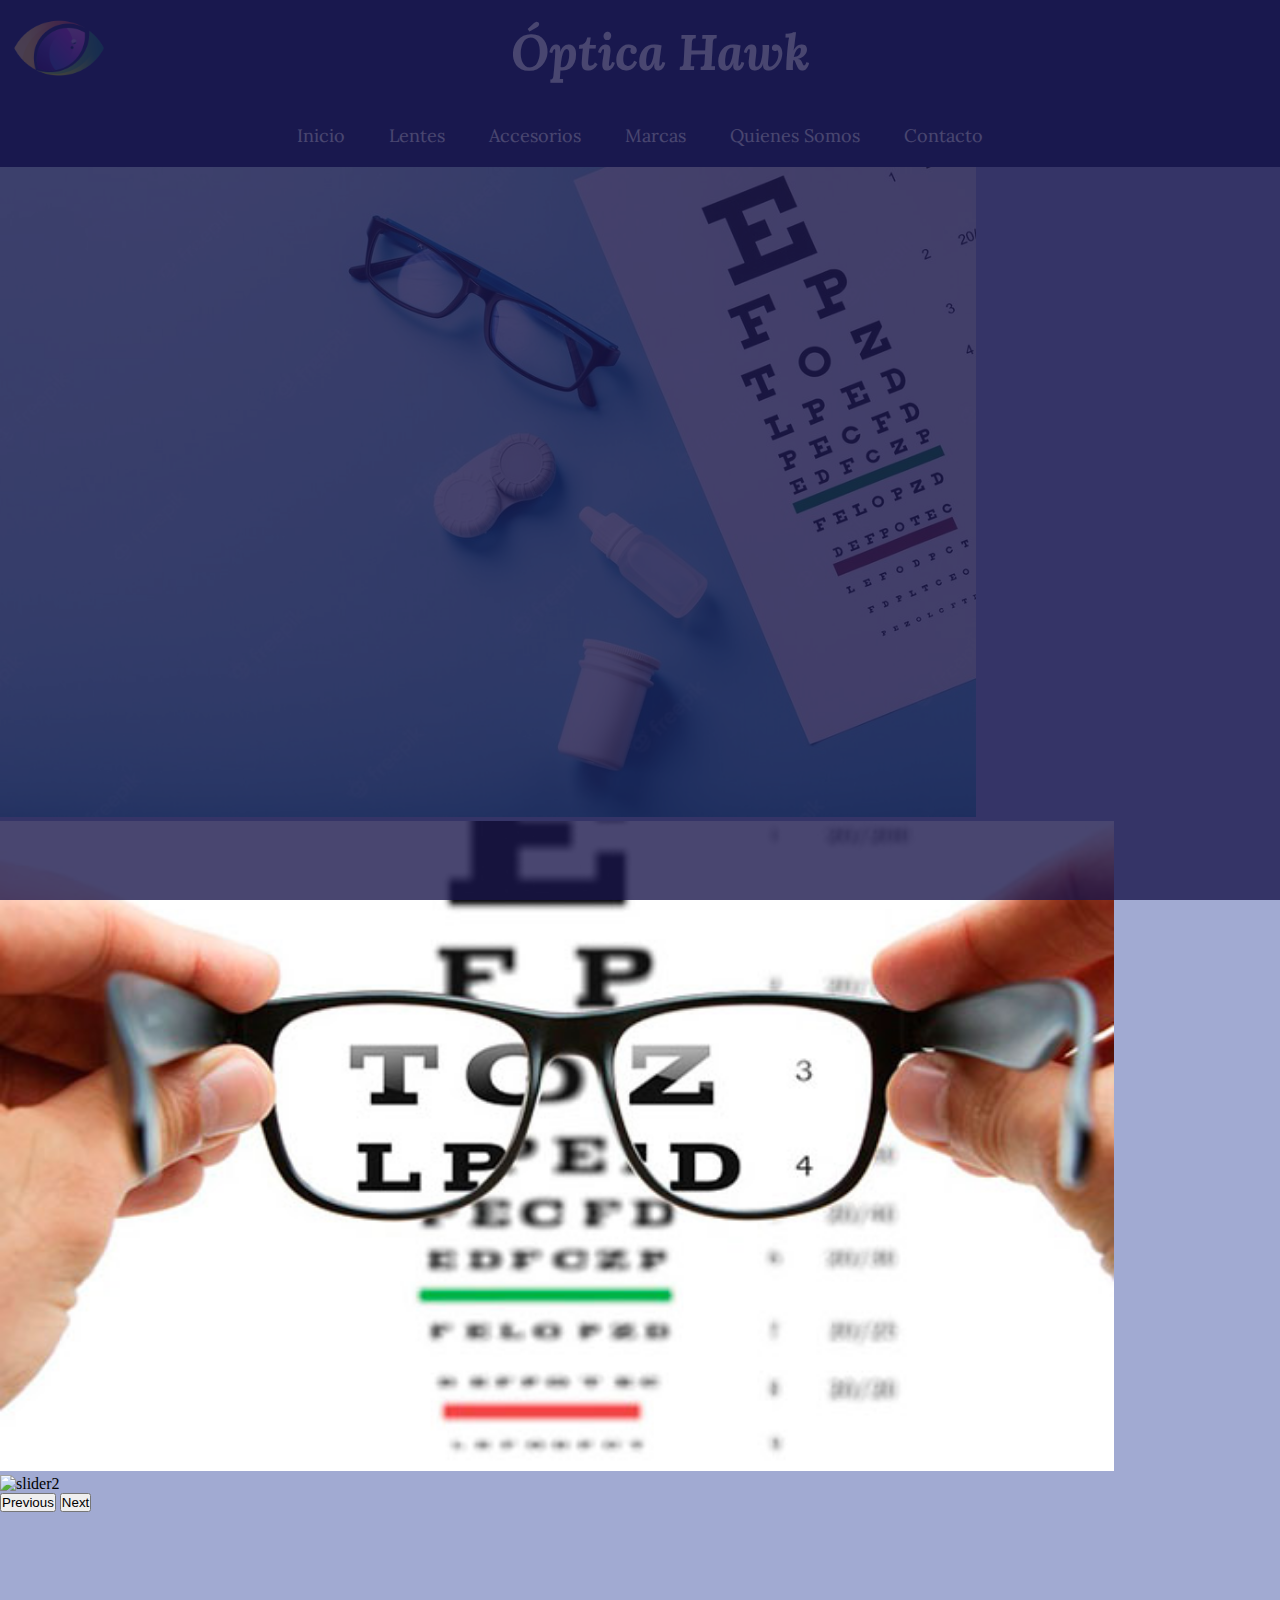
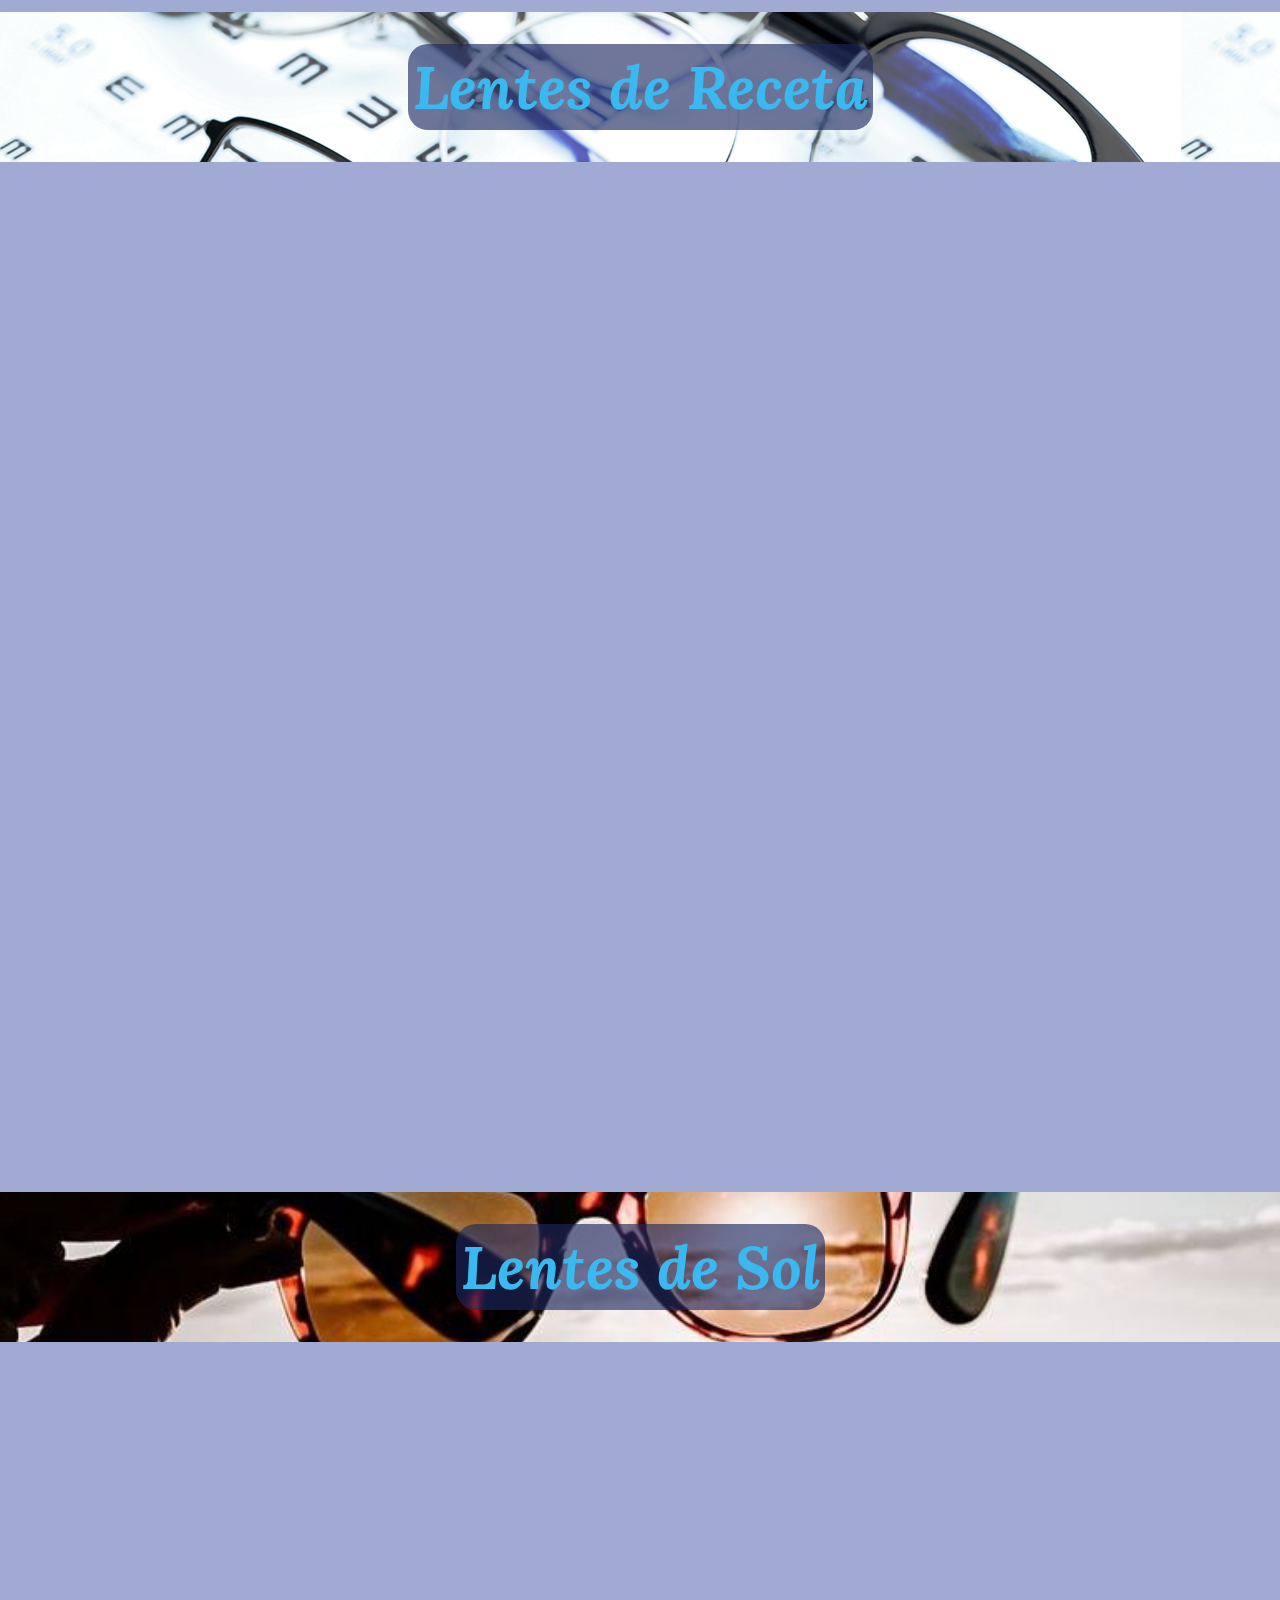
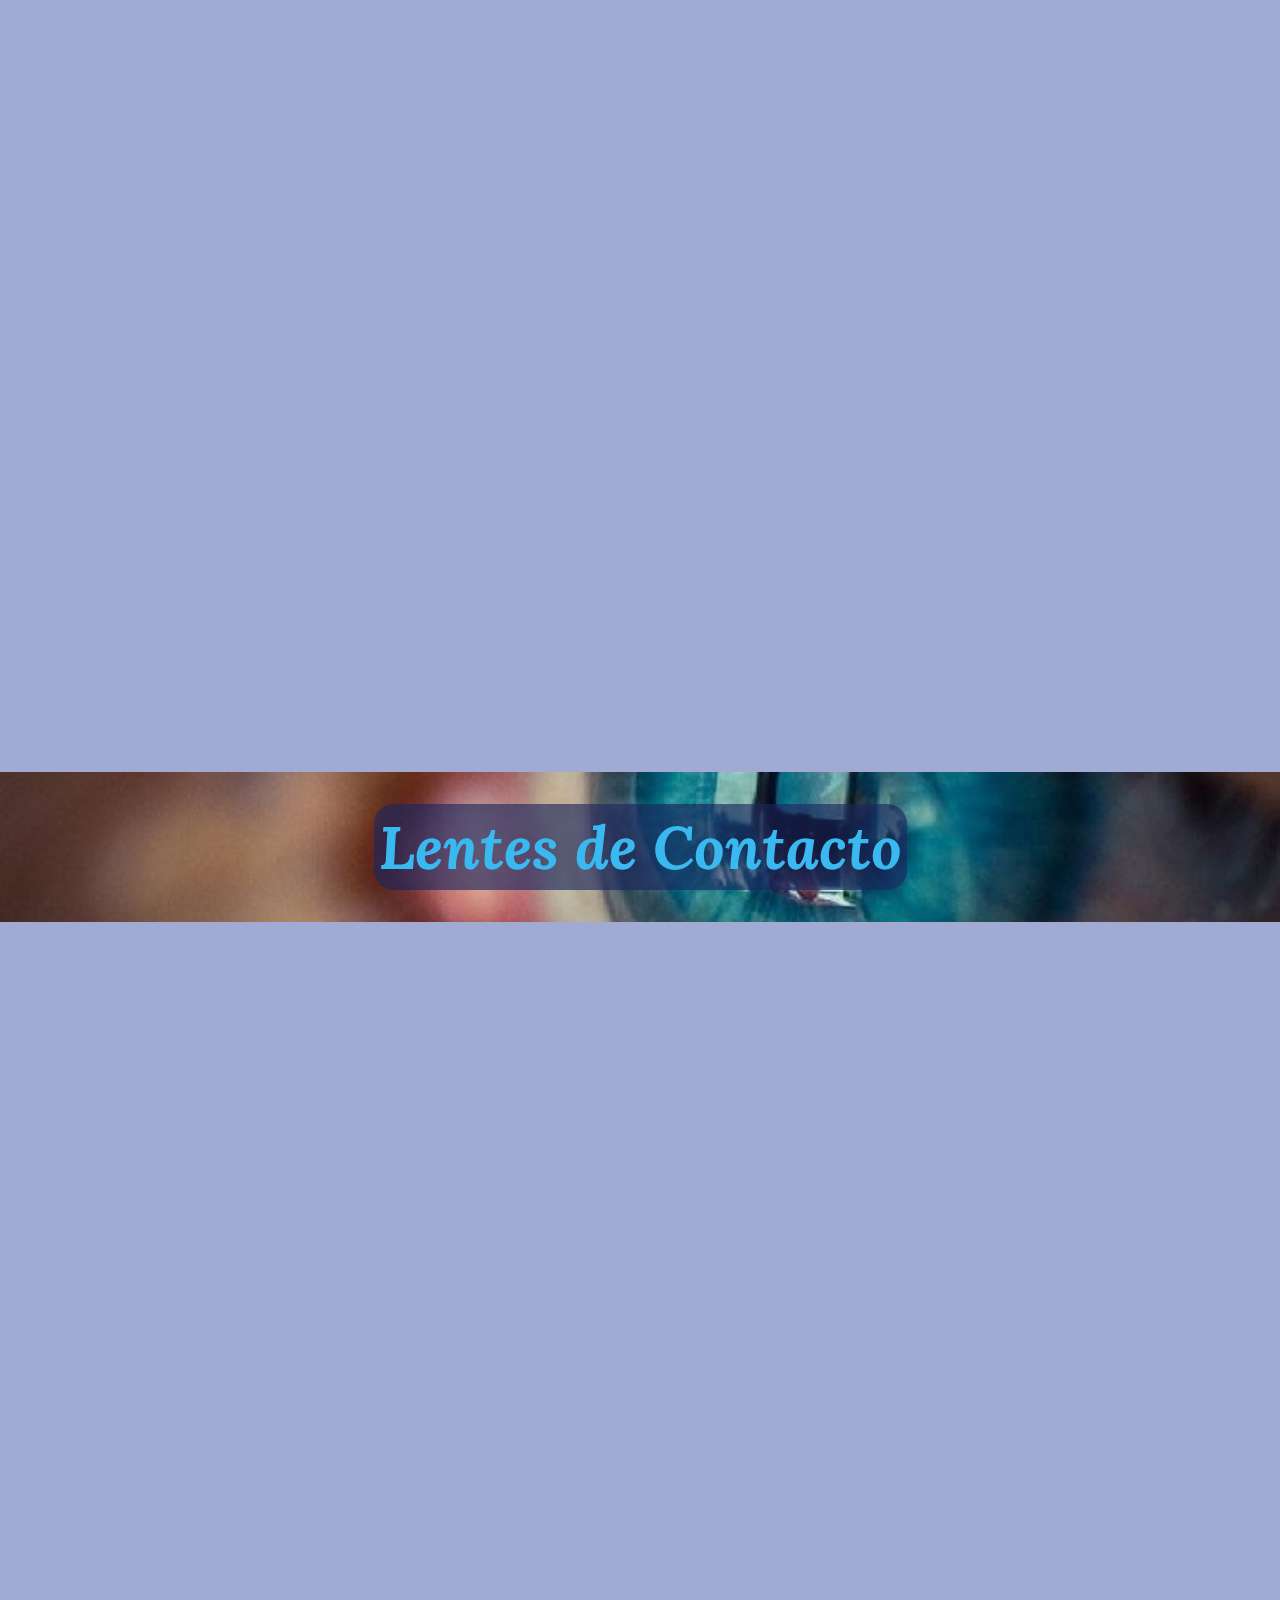
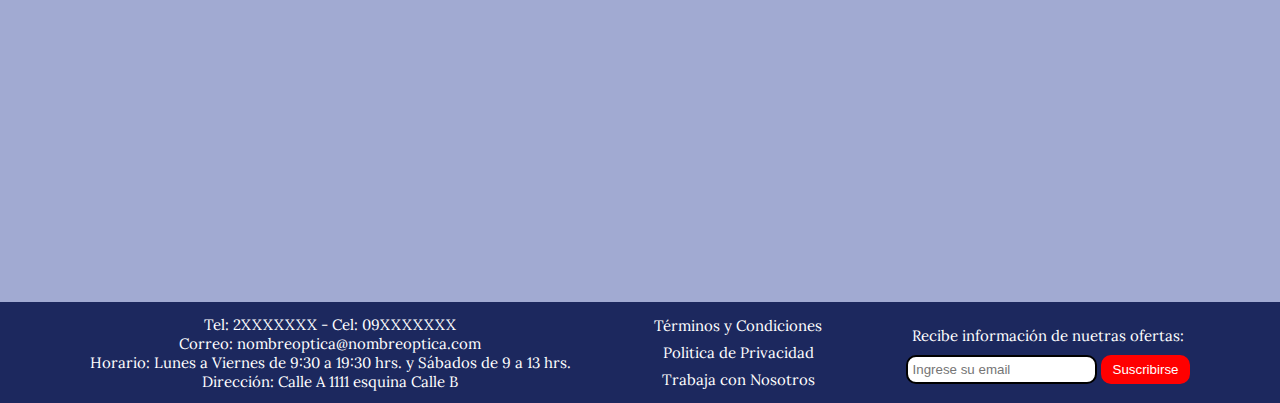
==== commit b29c12bc: "ajusto detalles de seo en los meta y title" ====
--- a/index.html
+++ b/index.html
@@ -6,7 +6,7 @@
     <meta name="viewport" content="width=device-width, initial-scale=1.0">
     <meta name="description" content="Óptica Hawk donde encontrarás la mejor solución Salud Visual">
     <meta name="keywords" content="OPTICA, LENTES, LENTES DE CONTACTO, LENTES DE SOL, ACCESORIOS PARA LENTES">
-    <title>Optica Hawk</title>
+    <title>Optica Hawk - Tu Optica</title>
     <link rel="shortcut icon" href="./assets/img/optica-logo.png">
     <link rel="stylesheet" href="https://cdnjs.cloudflare.com/ajax/libs/font-awesome/6.2.1/css/all.min.css" integrity="sha512-MV7K8+y+gLIBoVD59lQIYicR65iaqukzvf/nwasF0nqhPay5w/9lJmVM2hMDcnK1OnMGCdVK+iQrJ7lzPJQd1w==" crossorigin="anonymous" referrerpolicy="no-referrer" />
     <link rel="preconnect" href="https://fonts.googleapis.com">
--- a/assets/css/style.css
+++ b/assets/css/style.css
@@ -506,7 +506,8 @@
   align-self: center;
   justify-content: center;
   padding: 40px;
-  font-size: 18px;
+  font-size: 25px;
+  text-align: center;
 }
 .quienes-somos .main-quienes-somos .container-desc {
   grid-area: text1;
@@ -528,6 +529,8 @@
   }
   .quienes-somos .main-quienes-somos .container-desc1, .quienes-somos .main-quienes-somos .container-desc {
     padding: 20px;
+    font-size: 20px;
+    text-align: center;
   }
 }
 @media (max-width: 992px) {
@@ -653,6 +656,7 @@
   color: #fff;
   font-family: "Lora", serif;
   font-size: 15px;
+  text-align: center;
 }
 .foot .legal a {
   text-decoration: none;
@@ -660,6 +664,7 @@
 }
 .foot .legal p {
   padding: 4px;
+  margin: 0;
 }
 .foot .sub p {
   padding: 5px 0px;
@@ -693,6 +698,9 @@
   color: #fff;
   font-size: 25px;
 }
+.foot .info p {
+  margin: 0;
+}
 @media (max-width: 1200px) {
   .foot .foot {
     font-size: 13px;
@@ -711,6 +719,9 @@
   }
   .foot .sub .redes a {
     padding: 8px;
+  }
+  .foot .sub, .foot .info, .foot .legal {
+    margin: 5px 0;
   }
 }
 @media (max-width: 768px) {
